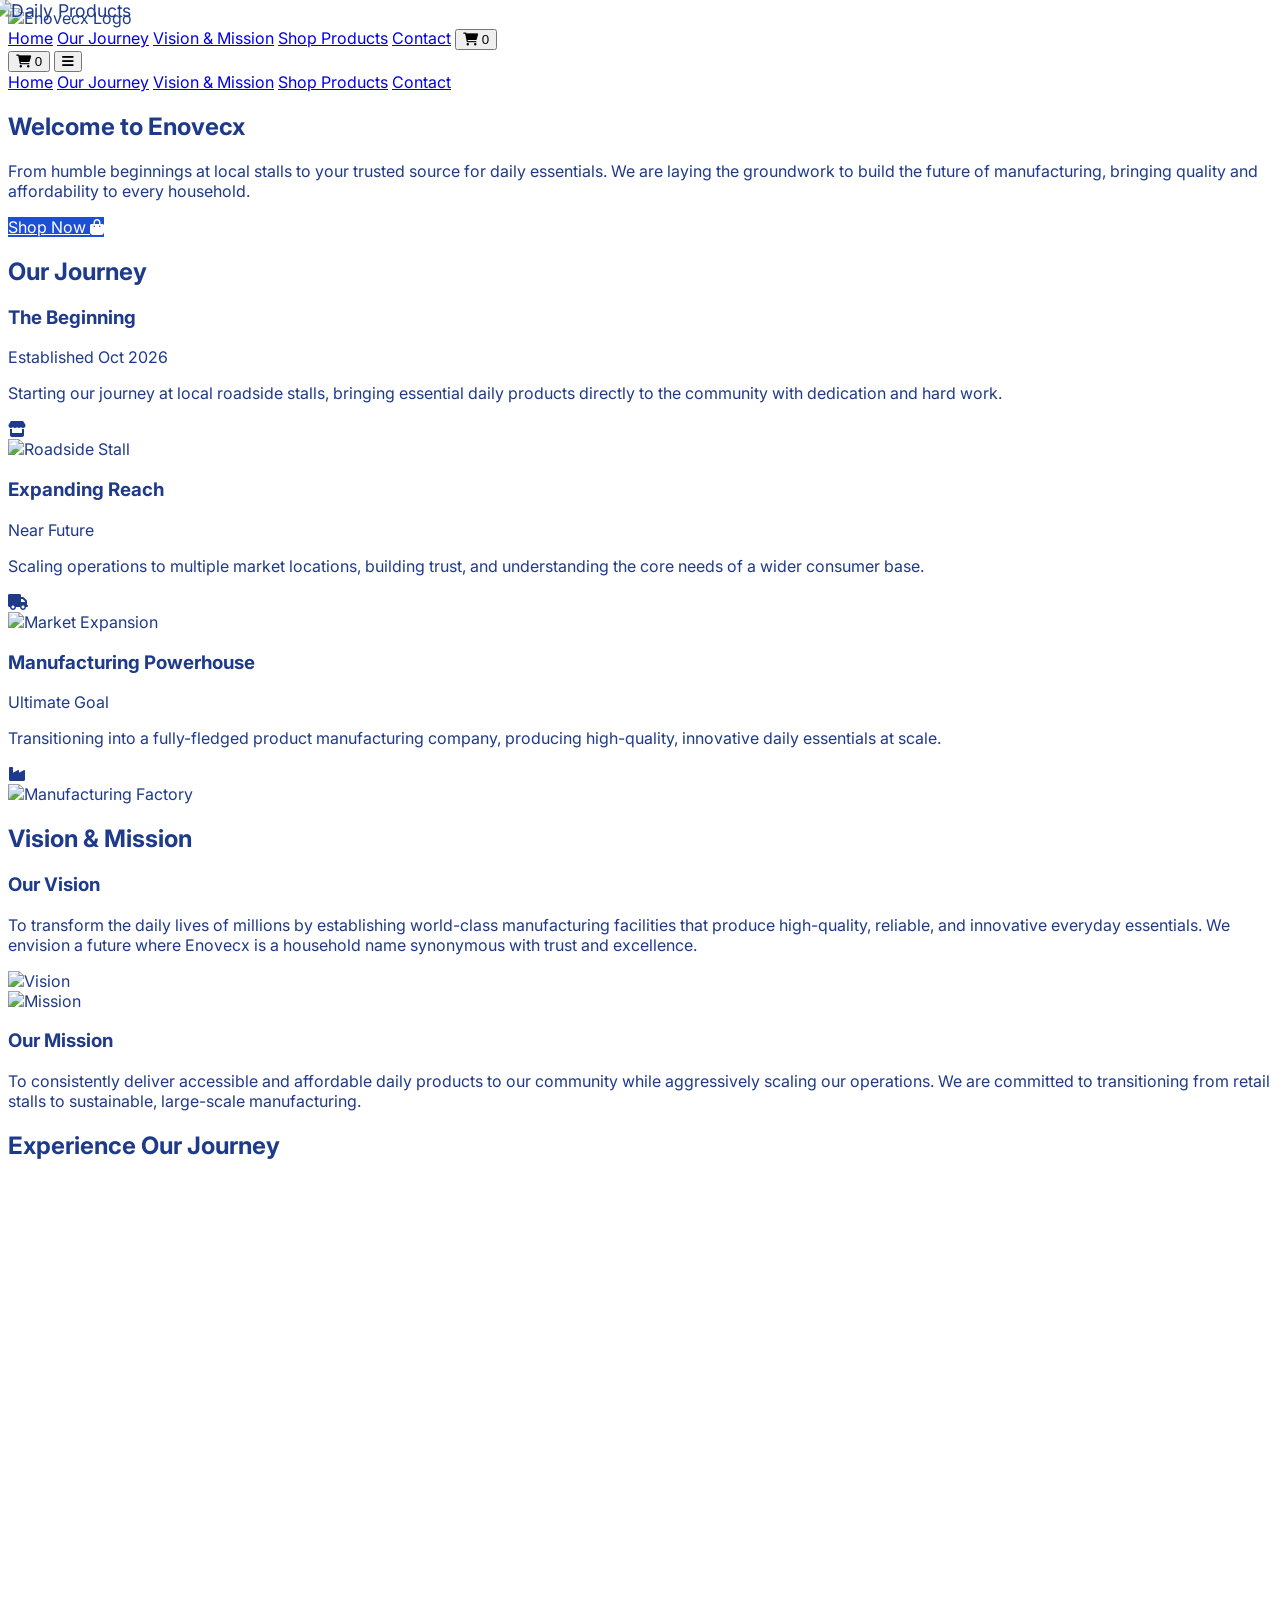
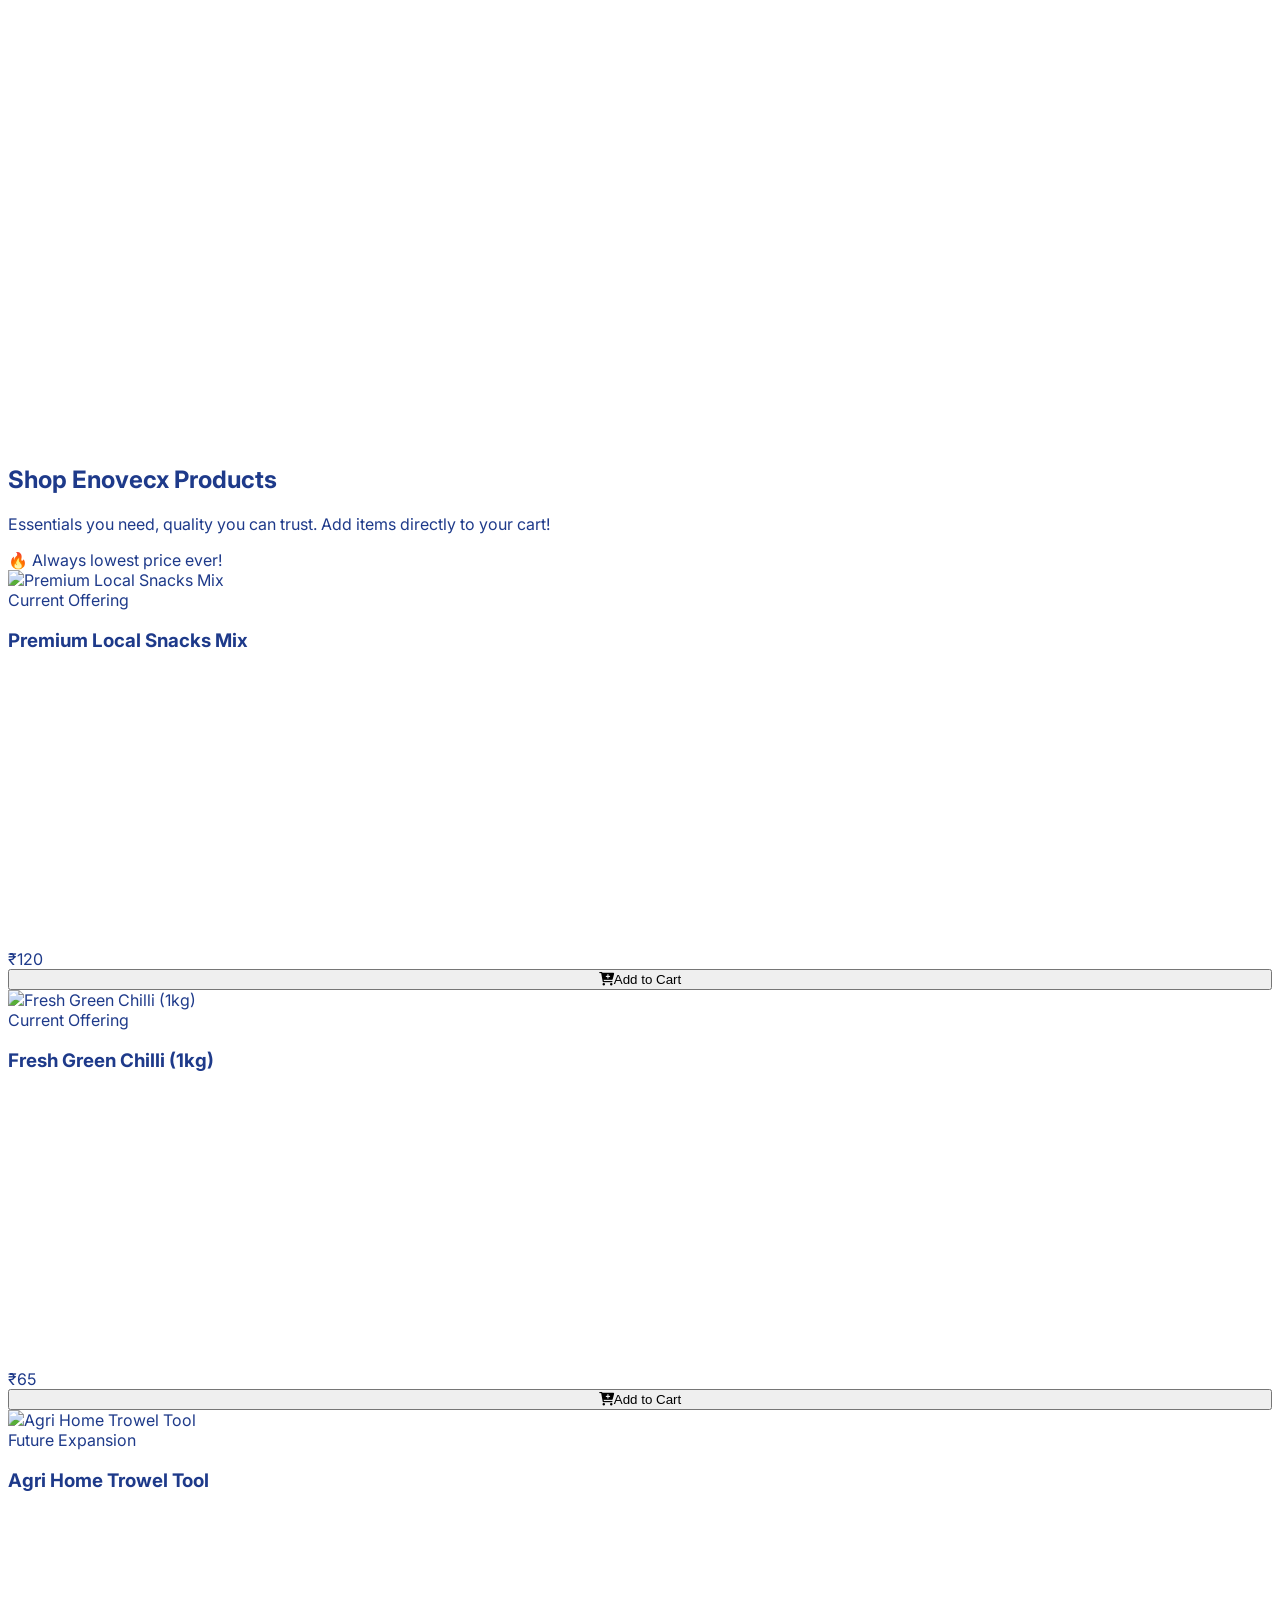
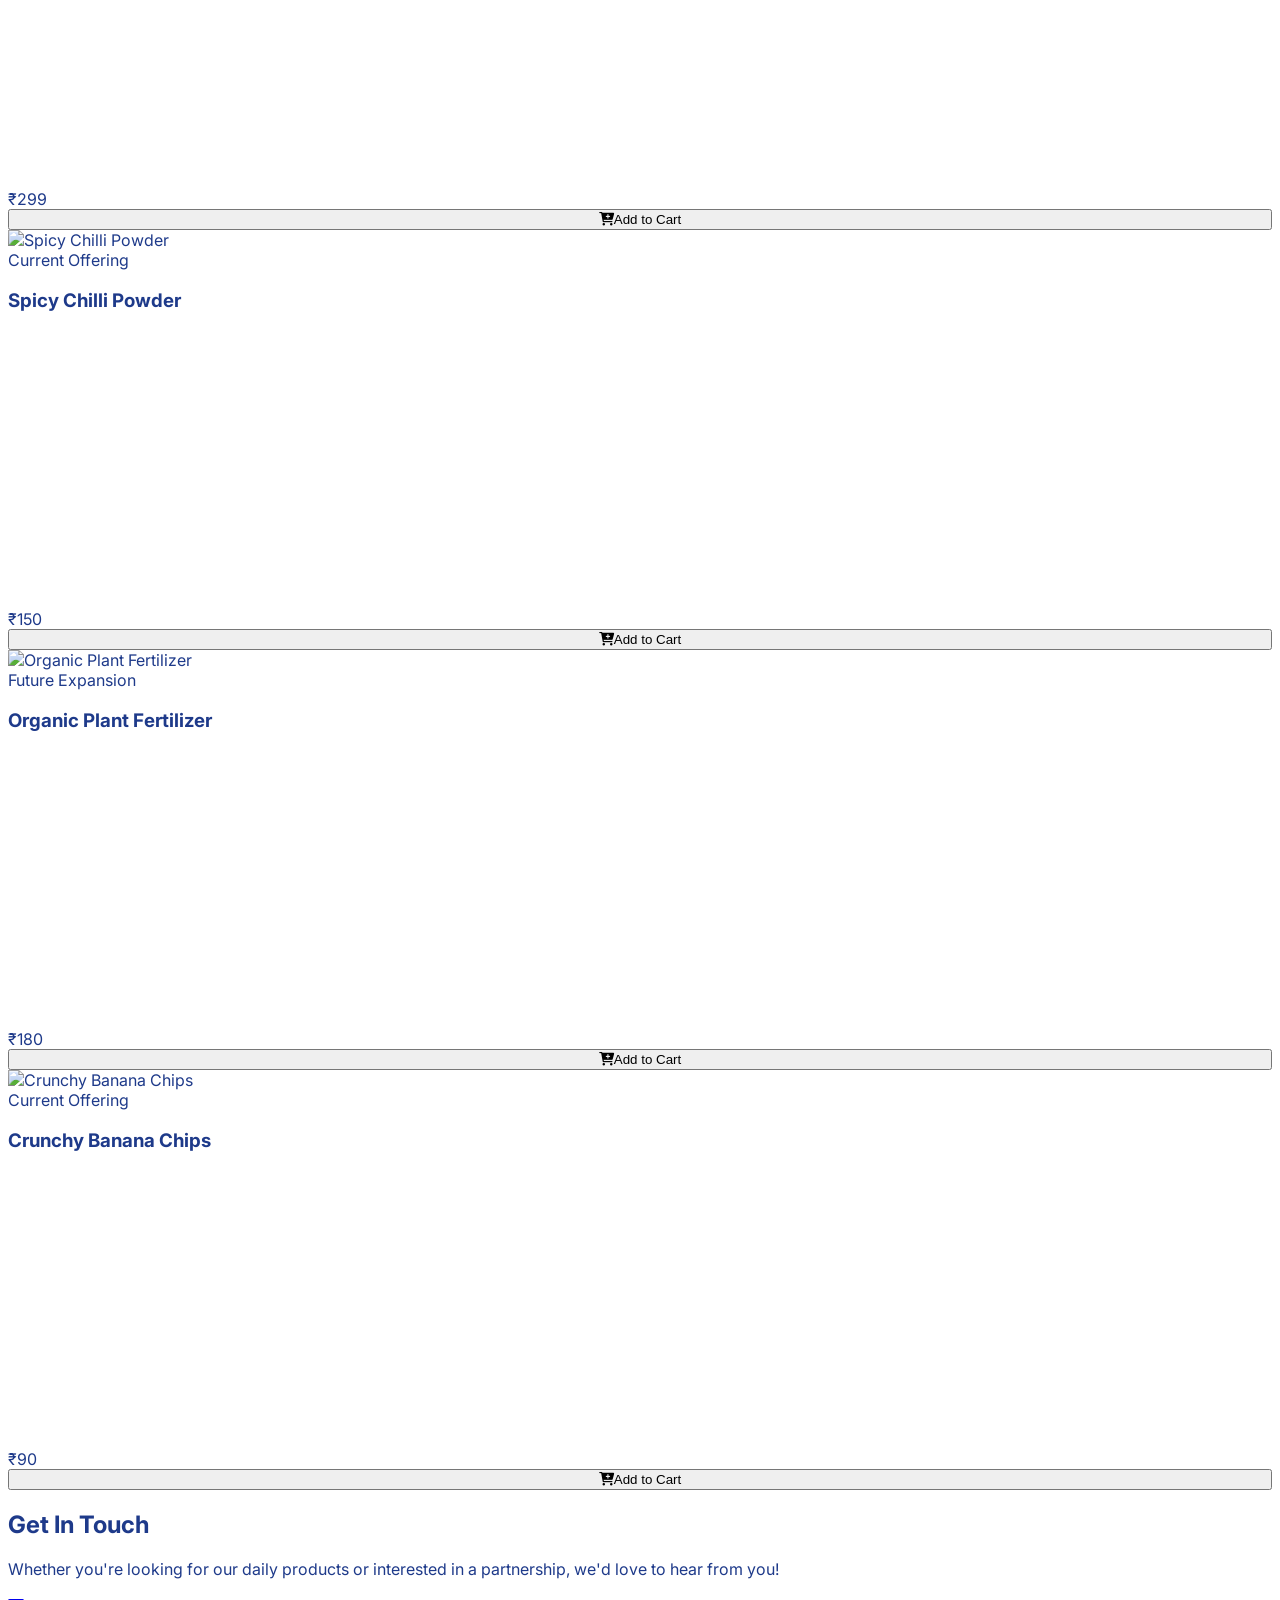
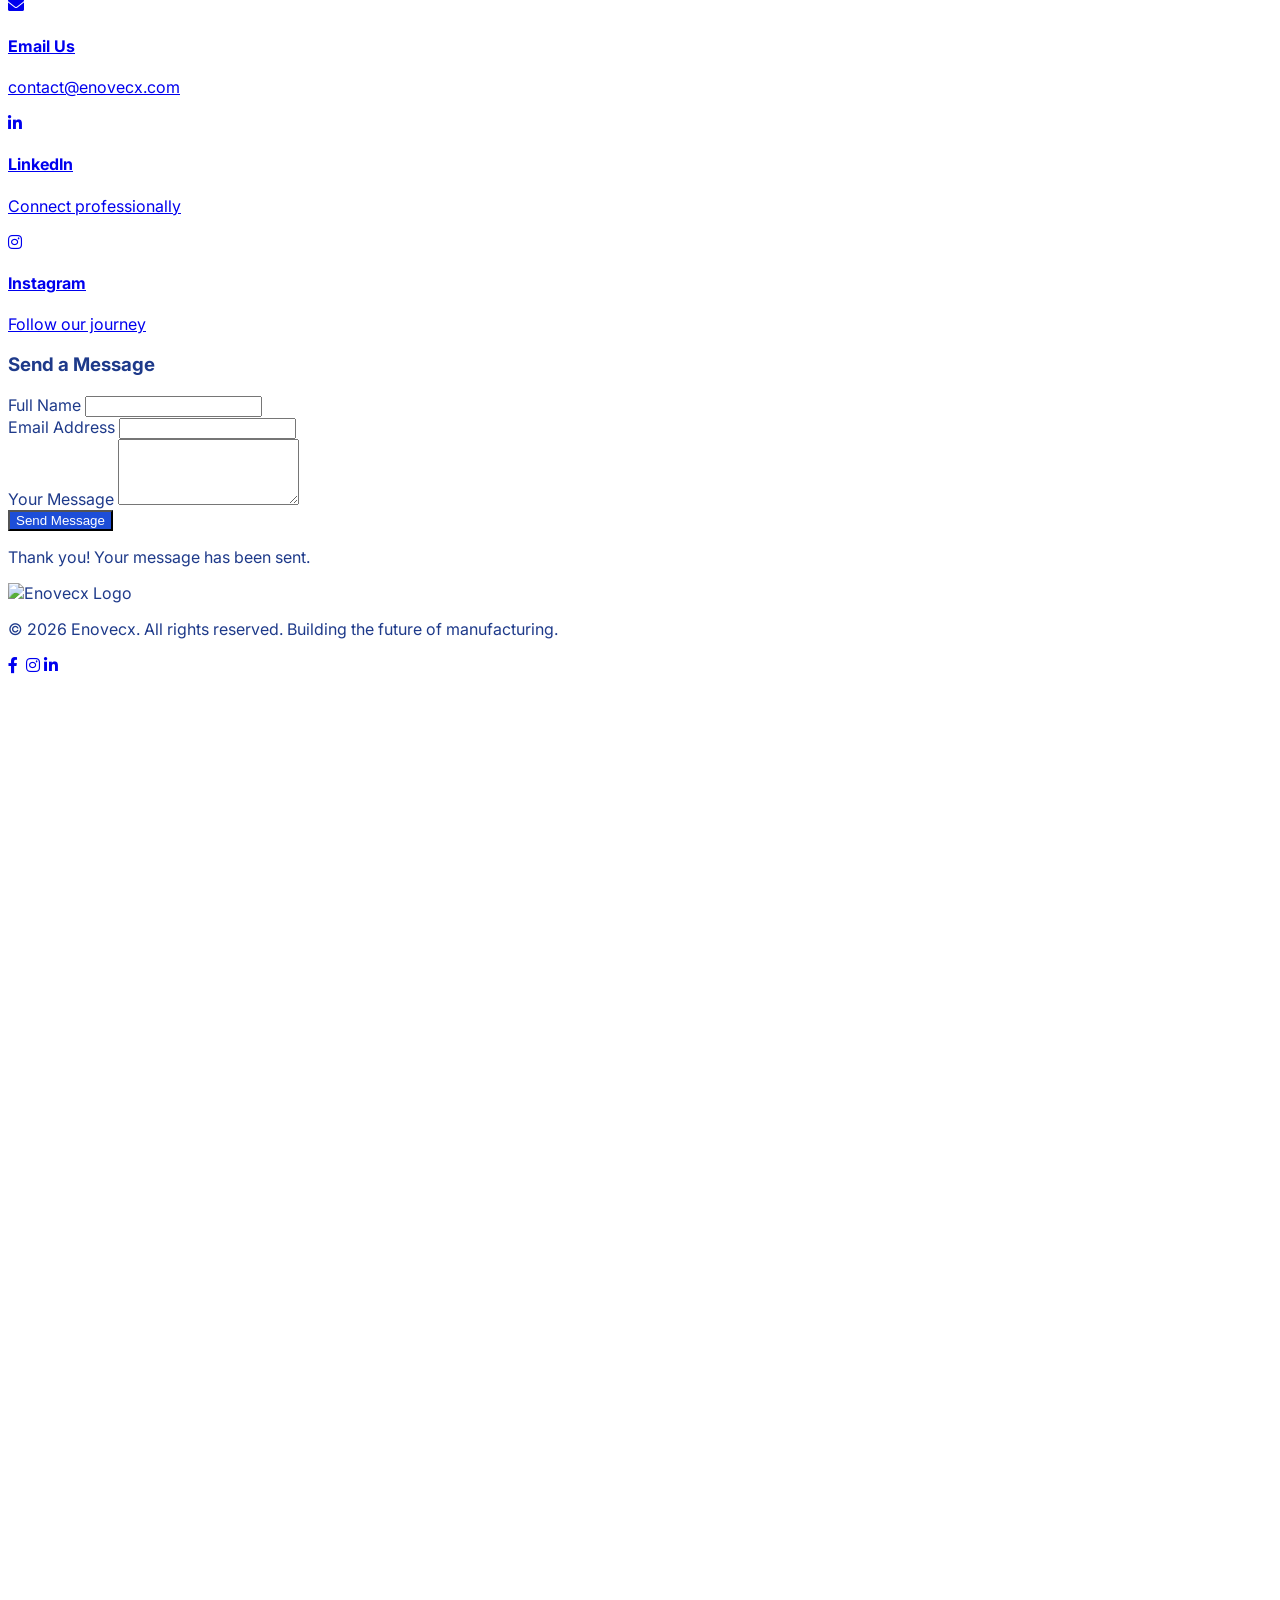
==== index.html @ 9bd5719e "Initialmit" ====
<!DOCTYPE html>
<html lang="en" class="scroll-smooth">
  <head>
    <meta charset="UTF-8" />
    <meta name="viewport" content="width=device-width, initial-scale=1.0" />
    <title>Enovecx - Everyday Essentials & Shop</title>
    <script src="https://cdn.tailwindcss.com"></script>
    <link href="https://cdnjs.cloudflare.com/ajax/libs/font-awesome/6.0.0/css/all.min.css" rel="stylesheet" />
    <link rel="stylesheet" href="styles.css" />
  </head>
  <body class="antialiased flex flex-col min-h-screen">
    <nav class="fixed top-0 left-0 w-full z-40 bg-white/95 backdrop-blur shadow-md transition-all duration-300">
      <div class="max-w-7xl mx-auto px-4 sm:px-6 lg:px-8">
        <div class="flex justify-between items-center h-20">
          <div class="flex-shrink-0 flex items-center gap-2 cursor-pointer">
            <img src="https://placehold.co/200x60/1e3a8a/ffffff?text=Enovecx+Logo" alt="Enovecx Logo" class="h-12 w-auto" />
          </div>

          <div class="hidden md:flex space-x-8 items-center">
            <a href="#home" class="text-blue-800 font-semibold relative after:content-[''] after:absolute after:w-full after:scale-x-0 after:h-0.5 after:bottom-0 after:left-0 after:bg-blue-600 after:origin-bottom-right after:transition-transform after:duration-300 hover:after:scale-x-100 hover:after:origin-bottom-left pb-1">Home</a>
            <a href="#roadmap" class="text-blue-800 font-semibold relative after:content-[''] after:absolute after:w-full after:scale-x-0 after:h-0.5 after:bottom-0 after:left-0 after:bg-blue-600 after:origin-bottom-right after:transition-transform after:duration-300 hover:after:scale-x-100 hover:after:origin-bottom-left pb-1">Our Journey</a>
            <a href="#vision" class="text-blue-800 font-semibold relative after:content-[''] after:absolute after:w-full after:scale-x-0 after:h-0.5 after:bottom-0 after:left-0 after:bg-blue-600 after:origin-bottom-right after:transition-transform after:duration-300 hover:after:scale-x-100 hover:after:origin-bottom-left pb-1">Vision & Mission</a>
            <a href="#products" class="text-blue-800 font-semibold relative after:content-[''] after:absolute after:w-full after:scale-x-0 after:h-0.5 after:bottom-0 after:left-0 after:bg-blue-600 after:origin-bottom-right after:transition-transform after:duration-300 hover:after:scale-x-100 hover:after:origin-bottom-left pb-1">Shop Products</a>
            <a href="#contact" class="text-blue-800 font-semibold relative after:content-[''] after:absolute after:w-full after:scale-x-0 after:h-0.5 after:bottom-0 after:left-0 after:bg-blue-600 after:origin-bottom-right after:transition-transform after:duration-300 hover:after:scale-x-100 hover:after:origin-bottom-left pb-1">Contact</a>

            <button onclick="toggleCart()" class="relative p-2 text-blue-900 hover:text-blue-600 transition ml-4">
              <i class="fas fa-shopping-cart text-2xl"></i>
              <span id="cart-count-desktop" class="absolute top-0 right-0 -mt-1 -mr-1 bg-red-500 text-white text-xs font-bold w-5 h-5 rounded-full flex items-center justify-center">0</span>
            </button>
          </div>

          <div class="md:hidden flex items-center gap-4">
            <button onclick="toggleCart()" class="relative p-2 text-blue-900 hover:text-blue-600 transition">
              <i class="fas fa-shopping-cart text-xl"></i>
              <span id="cart-count-mobile" class="absolute top-0 right-0 -mt-1 -mr-1 bg-red-500 text-white text-xs font-bold w-4 h-4 rounded-full flex items-center justify-center">0</span>
            </button>
            <button id="mobile-menu-btn" class="text-blue-900 focus:outline-none">
              <i class="fas fa-bars text-2xl"></i>
            </button>
          </div>
        </div>
      </div>

      <div id="mobile-menu" class="hidden md:hidden bg-white border-t border-blue-100 shadow-lg">
        <div class="px-2 pt-2 pb-3 space-y-1 sm:px-3 text-center">
          <a href="#home" class="block px-3 py-2 text-blue-900 font-semibold hover:bg-blue-50 rounded">Home</a>
          <a href="#roadmap" class="block px-3 py-2 text-blue-900 font-semibold hover:bg-blue-50 rounded">Our Journey</a>
          <a href="#vision" class="block px-3 py-2 text-blue-900 font-semibold hover:bg-blue-50 rounded">Vision & Mission</a>
          <a href="#products" class="block px-3 py-2 text-blue-900 font-semibold hover:bg-blue-50 rounded">Shop Products</a>
          <a href="#contact" class="block px-3 py-2 text-blue-900 font-semibold hover:bg-blue-50 rounded">Contact</a>
        </div>
      </div>
    </nav>

    <main class="flex-grow pt-20">
      <header id="home" class="relative h-[50vh] sm:h-[60vh] md:h-[75vh] lg:h-[85vh] w-full overflow-hidden bg-blue-900 shadow-inner">
        <div class="carousel-item active">
          <img src="https://images.unsplash.com/photo-1605810230434-7631ac76ec81?auto=format&fit=crop&w=1920&q=80" alt="Daily Products" class="object-cover w-full h-full origin-center" />
        </div>
        <div class="carousel-item">
          <img src="https://images.unsplash.com/photo-1533900298318-6b8da08a523e?auto=format&fit=crop&w=1920&q=80" alt="Local Market" class="object-cover w-full h-full origin-center" />
        </div>
        <div class="carousel-item">
          <img src="https://images.unsplash.com/photo-1581091226825-a6a2a5aee158?auto=format&fit=crop&w=1920&q=80" alt="Manufacturing Future" class="object-cover w-full h-full origin-center" />
        </div>
      </header>

      <section id="welcome" class="py-16 bg-white text-center px-4">
        <div class="max-w-4xl mx-auto">
          <h1 class="text-4xl md:text-5xl font-bold text-blue-900 mb-6 reveal">
            Welcome to <span class="text-blue-600">Enovecx</span>
          </h1>
          <p class="text-lg md:text-xl text-blue-700 mb-8 reveal delay-100 leading-relaxed">
            From humble beginnings at local stalls to your trusted source for daily essentials. We are laying the groundwork to build the future of manufacturing, bringing quality and affordability to every household.
          </p>
          <a href="#products" class="btn-blue px-8 py-3 rounded-full text-lg font-semibold reveal delay-200 inline-flex items-center gap-2">
            Shop Now <i class="fas fa-shopping-bag"></i>
          </a>
        </div>
      </section>

      <section id="roadmap" class="py-24 bg-blue-50 relative overflow-hidden">
        <div class="max-w-5xl mx-auto px-4 sm:px-6 lg:px-8 relative">
          <div class="text-center mb-16 reveal">
            <h2 class="text-3xl md:text-5xl font-bold text-blue-900 mb-4">Our Journey</h2>
            <div class="w-24 h-1 bg-blue-600 mx-auto rounded"></div>
          </div>

          <div class="absolute left-1/2 transform -translate-x-1/2 w-1 h-full bg-blue-200 top-32 hidden md:block"></div>

          <div class="space-y-16">
            <div class="relative flex flex-col md:flex-row items-center justify-between group">
              <div class="md:w-5/12 reveal-left text-center md:text-right mb-6 md:mb-0">
                <h3 class="text-2xl font-bold text-blue-900">The Beginning</h3>
                <span class="inline-block px-3 py-1 bg-blue-100 text-blue-700 rounded-full text-sm font-semibold mb-3 mt-1">Established Oct 2026</span>
                <p class="text-blue-700">Starting our journey at local roadside stalls, bringing essential daily products directly to the community with dedication and hard work.</p>
              </div>
              <div class="w-12 h-12 absolute left-1/2 transform -translate-x-1/2 bg-blue-600 rounded-full border-4 border-white shadow-lg z-10 hidden md:flex items-center justify-center reveal-pop">
                <i class="fas fa-store text-white text-sm"></i>
              </div>
              <div class="md:w-5/12 reveal-right flex justify-center md:justify-start">
                <img src="https://images.unsplash.com/photo-1553413002-9c179c5a1768?auto=format&fit=crop&w=400&q=80" alt="Roadside Stall" class="w-48 h-48 object-cover rounded-full shadow-xl border-4 border-white group-hover:scale-105 transition-transform duration-300" />
              </div>
            </div>

            <div class="relative flex flex-col md:flex-row-reverse items-center justify-between group">
              <div class="md:w-5/12 reveal-right text-center md:text-left mb-6 md:mb-0">
                <h3 class="text-2xl font-bold text-blue-900">Expanding Reach</h3>
                <span class="inline-block px-3 py-1 bg-blue-100 text-blue-700 rounded-full text-sm font-semibold mb-3 mt-1">Near Future</span>
                <p class="text-blue-700">Scaling operations to multiple market locations, building trust, and understanding the core needs of a wider consumer base.</p>
              </div>
              <div class="w-12 h-12 absolute left-1/2 transform -translate-x-1/2 bg-blue-600 rounded-full border-4 border-white shadow-lg z-10 hidden md:flex items-center justify-center reveal-pop delay-100">
                <i class="fas fa-truck text-white text-sm"></i>
              </div>
              <div class="md:w-5/12 reveal-left flex justify-center md:justify-end">
                <img src="https://images.unsplash.com/photo-1584305574647-0cc9f8ceba6c?auto=format&fit=crop&w=400&q=80" alt="Market Expansion" class="w-48 h-48 object-cover rounded-full shadow-xl border-4 border-white group-hover:scale-105 transition-transform duration-300" />
              </div>
            </div>

            <div class="relative flex flex-col md:flex-row items-center justify-between group">
              <div class="md:w-5/12 reveal-left text-center md:text-right mb-6 md:mb-0">
                <h3 class="text-2xl font-bold text-blue-900">Manufacturing Powerhouse</h3>
                <span class="inline-block px-3 py-1 bg-blue-600 text-white rounded-full text-sm font-semibold mb-3 mt-1">Ultimate Goal</span>
                <p class="text-blue-700">Transitioning into a fully-fledged product manufacturing company, producing high-quality, innovative daily essentials at scale.</p>
              </div>
              <div class="w-12 h-12 absolute left-1/2 transform -translate-x-1/2 bg-blue-800 rounded-full border-4 border-white shadow-lg z-10 hidden md:flex items-center justify-center reveal-pop delay-200">
                <i class="fas fa-industry text-white text-sm"></i>
              </div>
              <div class="md:w-5/12 reveal-right flex justify-center md:justify-start">
                <img src="https://images.unsplash.com/photo-1581091226825-a6a2a5aee158?auto=format&fit=crop&w=400&q=80" alt="Manufacturing Factory" class="w-48 h-48 object-cover rounded-full shadow-xl border-4 border-white group-hover:scale-105 transition-transform duration-300" />
              </div>
            </div>
          </div>
        </div>
      </section>

      <section id="vision" class="py-20 bg-white">
        <div class="max-w-7xl mx-auto px-4 sm:px-6 lg:px-8">
          <div class="text-center mb-16 reveal">
            <h2 class="text-3xl md:text-5xl font-bold text-blue-900 mb-4">Vision & Mission</h2>
            <div class="w-24 h-1 bg-blue-600 mx-auto rounded"></div>
          </div>

          <div class="grid grid-cols-1 md:grid-cols-2 gap-12 items-center mb-20">
            <div class="order-2 md:order-1 reveal-left">
              <h3 class="text-2xl md:text-3xl font-bold text-blue-800 mb-4">Our Vision</h3>
              <p class="text-lg text-blue-700 leading-relaxed">
                To transform the daily lives of millions by establishing world-class manufacturing facilities that produce high-quality, reliable, and innovative everyday essentials. We envision a future where Enovecx is a household name synonymous with trust and excellence.
              </p>
            </div>
            <div class="order-1 md:order-2 reveal-right">
              <img src="https://images.unsplash.com/photo-1565439390118-c2112e3427f2?auto=format&fit=crop&w=800&q=80" alt="Vision" class="rounded-2xl shadow-lg border-4 border-blue-50 w-full object-cover h-64" />
            </div>
          </div>

          <div class="grid grid-cols-1 md:grid-cols-2 gap-12 items-center">
            <div class="reveal-left">
              <img src="https://images.unsplash.com/photo-1454165804606-c3d57bc86b40?auto=format&fit=crop&w=800&q=80" alt="Mission" class="rounded-2xl shadow-lg border-4 border-blue-50 w-full object-cover h-64" />
            </div>
            <div class="reveal-right">
              <h3 class="text-2xl md:text-3xl font-bold text-blue-800 mb-4">Our Mission</h3>
              <p class="text-lg text-blue-700 leading-relaxed">
                To consistently deliver accessible and affordable daily products to our community while aggressively scaling our operations. We are committed to transitioning from retail stalls to sustainable, large-scale manufacturing.
              </p>
            </div>
          </div>
        </div>
      </section>

      <section id="video-section" class="py-20 bg-blue-50">
        <div class="max-w-7xl mx-auto px-4 sm:px-6 lg:px-8">
          <div class="text-center mb-12 reveal">
            <h2 class="text-3xl md:text-5xl font-bold text-blue-900 mb-4">Experience Our Journey</h2>
            <div class="w-24 h-1 bg-blue-600 mx-auto rounded"></div>
          </div>

          <div class="relative w-full max-w-5xl mx-auto overflow-hidden rounded-2xl shadow-2xl reveal bg-black" style="padding-top: 56.25%;">
            <video id="promo-video" class="absolute top-0 left-0 w-full h-full object-cover" muted loop playsinline>
              <source src="" type="video/mp4" />
              Your browser does not support the video tag.
            </video>
          </div>
        </div>
      </section>

      <section id="products" class="py-20 bg-blue-900 text-white relative">
        <div class="max-w-7xl mx-auto px-4 sm:px-6 lg:px-8">
          <div class="text-center mb-12 reveal">
            <h2 class="text-3xl md:text-4xl font-bold mb-4">Shop Enovecx Products</h2>
            <p class="text-blue-200 text-lg max-w-2xl mx-auto mb-6">Essentials you need, quality you can trust. Add items directly to your cart!</p>
            <div class="inline-block bg-yellow-400 text-blue-900 font-extrabold text-xl py-3 px-8 rounded-full shadow-lg transform hover:scale-105 transition">
              🔥 Always lowest price ever!
            </div>
          </div>

          <div id="product-grid" class="grid grid-cols-1 sm:grid-cols-2 md:grid-cols-3 gap-8 text-left"></div>
        </div>
      </section>

      <section id="contact" class="py-20 bg-blue-50">
        <div class="max-w-7xl mx-auto px-4 sm:px-6 lg:px-8">
          <div class="bg-white rounded-3xl shadow-xl overflow-hidden reveal">
            <div class="grid grid-cols-1 md:grid-cols-2">
              <div class="bg-blue-700 p-10 md:p-16 text-white flex flex-col justify-center">
                <h2 class="text-3xl font-bold mb-6">Get In Touch</h2>
                <p class="text-blue-100 mb-8 text-lg">Whether you're looking for our daily products or interested in a partnership, we'd love to hear from you!</p>

                <div class="space-y-6">
                  <a href="mailto:contact@enovecx.com" class="flex items-center gap-4 group hover:bg-blue-800 p-3 rounded-xl transition">
                    <div class="w-12 h-12 bg-white text-blue-700 rounded-full flex items-center justify-center group-hover:scale-110 transition-transform shadow-md">
                      <i class="fas fa-envelope text-xl"></i>
                    </div>
                    <div>
                      <h4 class="font-semibold text-lg">Email Us</h4>
                      <p class="text-blue-200 group-hover:text-white transition">contact@enovecx.com</p>
                    </div>
                  </a>
                  <a href="#" class="flex items-center gap-4 group hover:bg-blue-800 p-3 rounded-xl transition">
                    <div class="w-12 h-12 bg-white text-blue-700 rounded-full flex items-center justify-center group-hover:scale-110 transition-transform shadow-md">
                      <i class="fab fa-linkedin-in text-xl"></i>
                    </div>
                    <div>
                      <h4 class="font-semibold text-lg">LinkedIn</h4>
                      <p class="text-blue-200 group-hover:text-white transition">Connect professionally</p>
                    </div>
                  </a>
                  <a href="#" class="flex items-center gap-4 group hover:bg-blue-800 p-3 rounded-xl transition">
                    <div class="w-12 h-12 bg-white text-blue-700 rounded-full flex items-center justify-center group-hover:scale-110 transition-transform shadow-md">
                      <i class="fab fa-instagram text-xl"></i>
                    </div>
                    <div>
                      <h4 class="font-semibold text-lg">Instagram</h4>
                      <p class="text-blue-200 group-hover:text-white transition">Follow our journey</p>
                    </div>
                  </a>
                </div>
              </div>

              <div class="p-10 md:p-16">
                <h3 class="text-2xl font-bold text-blue-900 mb-6">Send a Message</h3>
                <form onsubmit="event.preventDefault(); showSuccessMessage();" class="space-y-6">
                  <div>
                    <label class="block text-sm font-medium text-blue-800 mb-1">Full Name</label>
                    <input type="text" required class="w-full px-4 py-3 rounded-lg border border-blue-200 focus:ring-2 focus:ring-blue-600 outline-none transition bg-blue-50/50" />
                  </div>
                  <div>
                    <label class="block text-sm font-medium text-blue-800 mb-1">Email Address</label>
                    <input type="email" required class="w-full px-4 py-3 rounded-lg border border-blue-200 focus:ring-2 focus:ring-blue-600 outline-none transition bg-blue-50/50" />
                  </div>
                  <div>
                    <label class="block text-sm font-medium text-blue-800 mb-1">Your Message</label>
                    <textarea rows="4" required class="w-full px-4 py-3 rounded-lg border border-blue-200 focus:ring-2 focus:ring-blue-600 outline-none transition bg-blue-50/50"></textarea>
                  </div>
                  <button type="submit" class="w-full btn-blue py-3 rounded-lg font-bold text-lg shadow-md">Send Message</button>
                  <p id="success-msg" class="text-green-600 font-semibold text-center hidden mt-4">Thank you! Your message has been sent.</p>
                </form>
              </div>
            </div>
          </div>
        </div>
      </section>
    </main>

    <footer class="bg-blue-900 text-white py-8 border-t border-blue-800">
      <div class="max-w-7xl mx-auto px-4 sm:px-6 lg:px-8 text-center flex flex-col md:flex-row justify-between items-center">
        <div class="flex items-center gap-2 mb-4 md:mb-0">
          <img src="https://placehold.co/150x40/1e3a8a/ffffff?text=Logo" alt="Enovecx Logo" class="h-8 w-auto grayscale brightness-200" />
        </div>
        <p class="text-blue-300 text-sm">&copy; 2026 Enovecx. All rights reserved. Building the future of manufacturing.</p>
        <div class="flex gap-4 mt-4 md:mt-0 text-xl">
          <a href="#" class="text-blue-300 hover:text-white transition"><i class="fab fa-facebook-f"></i></a>
          <a href="#" class="text-blue-300 hover:text-white transition"><i class="fa-brands fa-x-twitter"></i></a>
          <a href="#" class="text-blue-300 hover:text-white transition"><i class="fab fa-instagram"></i></a>
          <a href="#" class="text-blue-300 hover:text-white transition"><i class="fab fa-linkedin-in"></i></a>
        </div>
      </div>
    </footer>

    <div id="cart-overlay" class="fixed inset-0 bg-black bg-opacity-50 z-50 fade-in" onclick="if(event.target === this) toggleCart()">
      <div class="absolute right-0 top-0 h-full w-full max-w-md bg-white shadow-2xl flex flex-col slide-in-right" id="cart-panel">
        <div class="p-4 border-b flex justify-between items-center bg-blue-50 text-blue-900">
          <h2 class="text-xl font-bold"><i class="fas fa-shopping-cart mr-2"></i> Your Cart</h2>
          <button onclick="toggleCart()" class="text-gray-500 hover:text-red-500 text-2xl focus:outline-none">&times;</button>
        </div>

        <div id="cart-items" class="flex-grow overflow-y-auto p-4 space-y-4"></div>

        <div class="p-4 border-t bg-gray-50 text-gray-900">
          <div class="flex justify-between items-center mb-4">
            <span class="text-lg font-semibold text-gray-700">Subtotal:</span>
            <span id="cart-total" class="text-xl font-bold text-blue-900">₹0</span>
          </div>
          <button onclick="openCheckout()" class="w-full bg-yellow-400 hover:bg-yellow-500 text-blue-900 font-bold py-3 rounded-lg shadow-md transition transform hover:-translate-y-1">
            Proceed to Checkout
          </button>
        </div>
      </div>
    </div>

    <div id="checkout-modal" class="fixed inset-0 bg-black bg-opacity-75 z-50 flex items-center justify-center fade-in text-gray-900">
      <div class="bg-white w-full max-w-2xl rounded-2xl shadow-2xl overflow-hidden m-4 max-h-[90vh] overflow-y-auto relative">
        <button onclick="closeCheckout()" class="absolute top-4 right-4 text-gray-500 hover:text-red-500 text-2xl z-10">&times;</button>

        <div class="grid grid-cols-1 md:grid-cols-2">
          <div class="p-6 md:p-8 bg-gray-50 border-r">
            <h3 class="text-xl font-bold text-blue-900 mb-6">Delivery Details</h3>
            <form id="checkout-form" onsubmit="event.preventDefault(); submitOrder();" class="space-y-4">
              <div>
                <label class="block text-sm text-gray-700 mb-1">Full Name</label>
                <input id="customer-name" type="text" required class="w-full px-3 py-2 border rounded-lg focus:outline-none focus:ring-2 focus:ring-blue-500" />
              </div>
              <div>
                <label class="block text-sm text-gray-700 mb-1">Email Address</label>
                <input id="customer-email" type="email" required class="w-full px-3 py-2 border rounded-lg focus:outline-none focus:ring-2 focus:ring-blue-500" />
              </div>
              <div>
                <label class="block text-sm text-gray-700 mb-1">Phone Number</label>
                <input id="customer-phone" type="tel" inputmode="numeric" pattern="[0-9+()\-\s]+" required class="w-full px-3 py-2 border rounded-lg focus:outline-none focus:ring-2 focus:ring-blue-500" />
              </div>
              <div>
                <label class="block text-sm text-gray-700 mb-1">Full Address</label>
                <textarea id="customer-address" required rows="3" class="w-full px-3 py-2 border rounded-lg focus:outline-none focus:ring-2 focus:ring-blue-500"></textarea>
              </div>
            </form>
          </div>

          <div class="p-6 md:p-8 flex flex-col items-center justify-center text-center bg-white">
            <h3 class="text-xl font-bold text-blue-900 mb-2">Scan & Pay</h3>
            <p class="text-sm text-gray-500 mb-6">Amount to pay: <span id="checkout-total" class="font-bold text-lg text-green-600">₹0</span></p>

            <div class="bg-white p-2 rounded-xl shadow-md border-2 border-dashed border-blue-200 mb-4">
              <img src="https://placehold.co/200x200/1e3a8a/ffffff?text=Enovecx+UPI\nScan+Me" alt="QR Code" class="w-48 h-48" />
            </div>
            <p class="text-xs text-gray-400 mb-6">Supports GPay, PhonePe, Paytm</p>

            <button onclick="document.getElementById('checkout-form').requestSubmit()" class="w-full bg-blue-600 hover:bg-blue-700 text-white font-bold py-3 rounded-lg shadow-md transition">
              I Have Paid - Submit Order
            </button>
          </div>
        </div>
      </div>
    </div>

    <div id="success-modal" class="fixed inset-0 bg-black bg-opacity-75 z-[60] flex items-center justify-center fade-in text-gray-900">
      <div class="bg-white p-8 rounded-2xl shadow-2xl text-center max-w-sm m-4 transform scale-95 transition-transform duration-300" id="success-content">
        <div class="w-20 h-20 bg-green-100 rounded-full flex items-center justify-center mx-auto mb-4">
          <i class="fas fa-check text-4xl text-green-500"></i>
        </div>
        <h2 class="text-2xl font-bold text-gray-900 mb-2">Order Confirmed!</h2>
        <p class="text-gray-600 mb-6">Your order has been successfully placed. We will process it shortly.</p>
        <button onclick="closeSuccess()" class="bg-blue-600 text-white px-6 py-2 rounded-lg font-semibold hover:bg-blue-700 transition">
          Continue Shopping
        </button>
      </div>
    </div>

    <div id="invoice-modal" class="fixed inset-0 bg-black bg-opacity-80 z-[70] flex items-center justify-center fade-in text-gray-900 hidden">
      <div class="bg-white w-full max-w-md rounded-2xl shadow-2xl overflow-hidden m-4 max-h-[90vh] overflow-y-auto">
        <div class="flex justify-between items-center bg-blue-800 text-white px-5 py-4 sticky top-0 z-10">
          <h3 class="text-xl font-bold">Invoice Preview</h3>
          <button onclick="closeInvoiceModal()" class="text-2xl hover:text-gray-200">&times;</button>
        </div>
        <div class="p-4">
          <canvas id="invoice-canvas" width="420" height="520" class="w-full rounded-lg border border-gray-200 bg-white" style="max-height: 340px; object-fit: contain; display: block;"></canvas>
        </div>
        <div class="p-4 border-t bg-gray-50 flex gap-3">
          <button onclick="downloadInvoiceImage()" class="flex-1 bg-gray-800 text-white py-3 rounded-lg font-semibold hover:bg-gray-900 transition">
            Save Invoice
          </button>
          <button onclick="sendInvoiceToWhatsApp()" class="flex-1 bg-green-500 text-white py-3 rounded-lg font-semibold hover:bg-green-600 transition">
            Share Invoice
          </button>
        </div>
      </div>
    </div>

    <script src="script.js"></script>
  </body>
</html>
---- styles.css ----
@import url('https://fonts.googleapis.com/css2?family=Inter:wght@300;400;600;700&display=swap');

body {
  font-family: 'Inter', sans-serif;
  background-color: #ffffff;
  color: #1e3a8a;
  overflow-x: hidden;
}

.product-card {
  min-height: 420px;
  display: flex;
  flex-direction: column;
}

.product-body {
  display: flex;
  flex-direction: column;
  flex: 1;
}

.product-title {
  min-height: 76px;
  line-height: 1.3;
}

.product-footer {
  margin-top: auto;
  display: flex;
  flex-direction: column;
}

.add-to-cart-btn {
  display: flex !important;
  align-items: center;
  justify-content: center;
  width: 100%;
  visibility: visible !important;
  opacity: 1 !important;
}

.carousel-item {
  opacity: 0;
  transition: opacity 1s ease-in-out;
  position: absolute;
  top: 0;
  left: 0;
  width: 100%;
  height: 100%;
  z-index: 0;
}

.carousel-item.active {
  opacity: 1;
  z-index: 10;
}

@keyframes subtleZoom {
  0% { transform: scale(1); }
  100% { transform: scale(1.1); }
}

.carousel-item.active img {
  animation: subtleZoom 6s ease-in-out forwards;
}

.reveal {
  opacity: 0;
  transform: translateY(50px);
  transition: all 0.8s ease-out;
}

.reveal.active {
  opacity: 1;
  transform: translateY(0);
}

.reveal-left {
  opacity: 0;
  transform: translateX(-50px);
  transition: all 0.8s ease-out;
}

.reveal-left.active {
  opacity: 1;
  transform: translateX(0);
}

.reveal-right {
  opacity: 0;
  transform: translateX(50px);
  transition: all 0.8s ease-out;
}

.reveal-right.active {
  opacity: 1;
  transform: translateX(0);
}

.reveal-pop {
  opacity: 0;
  transform: scale(0.8);
  transition: all 0.6s cubic-bezier(0.175, 0.885, 0.32, 1.275);
}

.reveal-pop.active {
  opacity: 1;
  transform: scale(1);
}

.btn-blue {
  background-color: #1d4ed8;
  color: white;
  transition: all 0.3s;
}

.btn-blue:hover {
  background-color: #1e3a8a;
  transform: translateY(-2px);
  box-shadow: 0 4px 6px rgba(0, 0, 0, 0.1);
}

.slide-in-right {
  transform: translateX(100%);
  transition: transform 0.3s ease-in-out;
}

.slide-in-right.open {
  transform: translateX(0);
}

.fade-in {
  opacity: 0;
  pointer-events: none;
  transition: opacity 0.3s ease-in-out;
}

.fade-in.open {
  opacity: 1;
  pointer-events: auto;
}
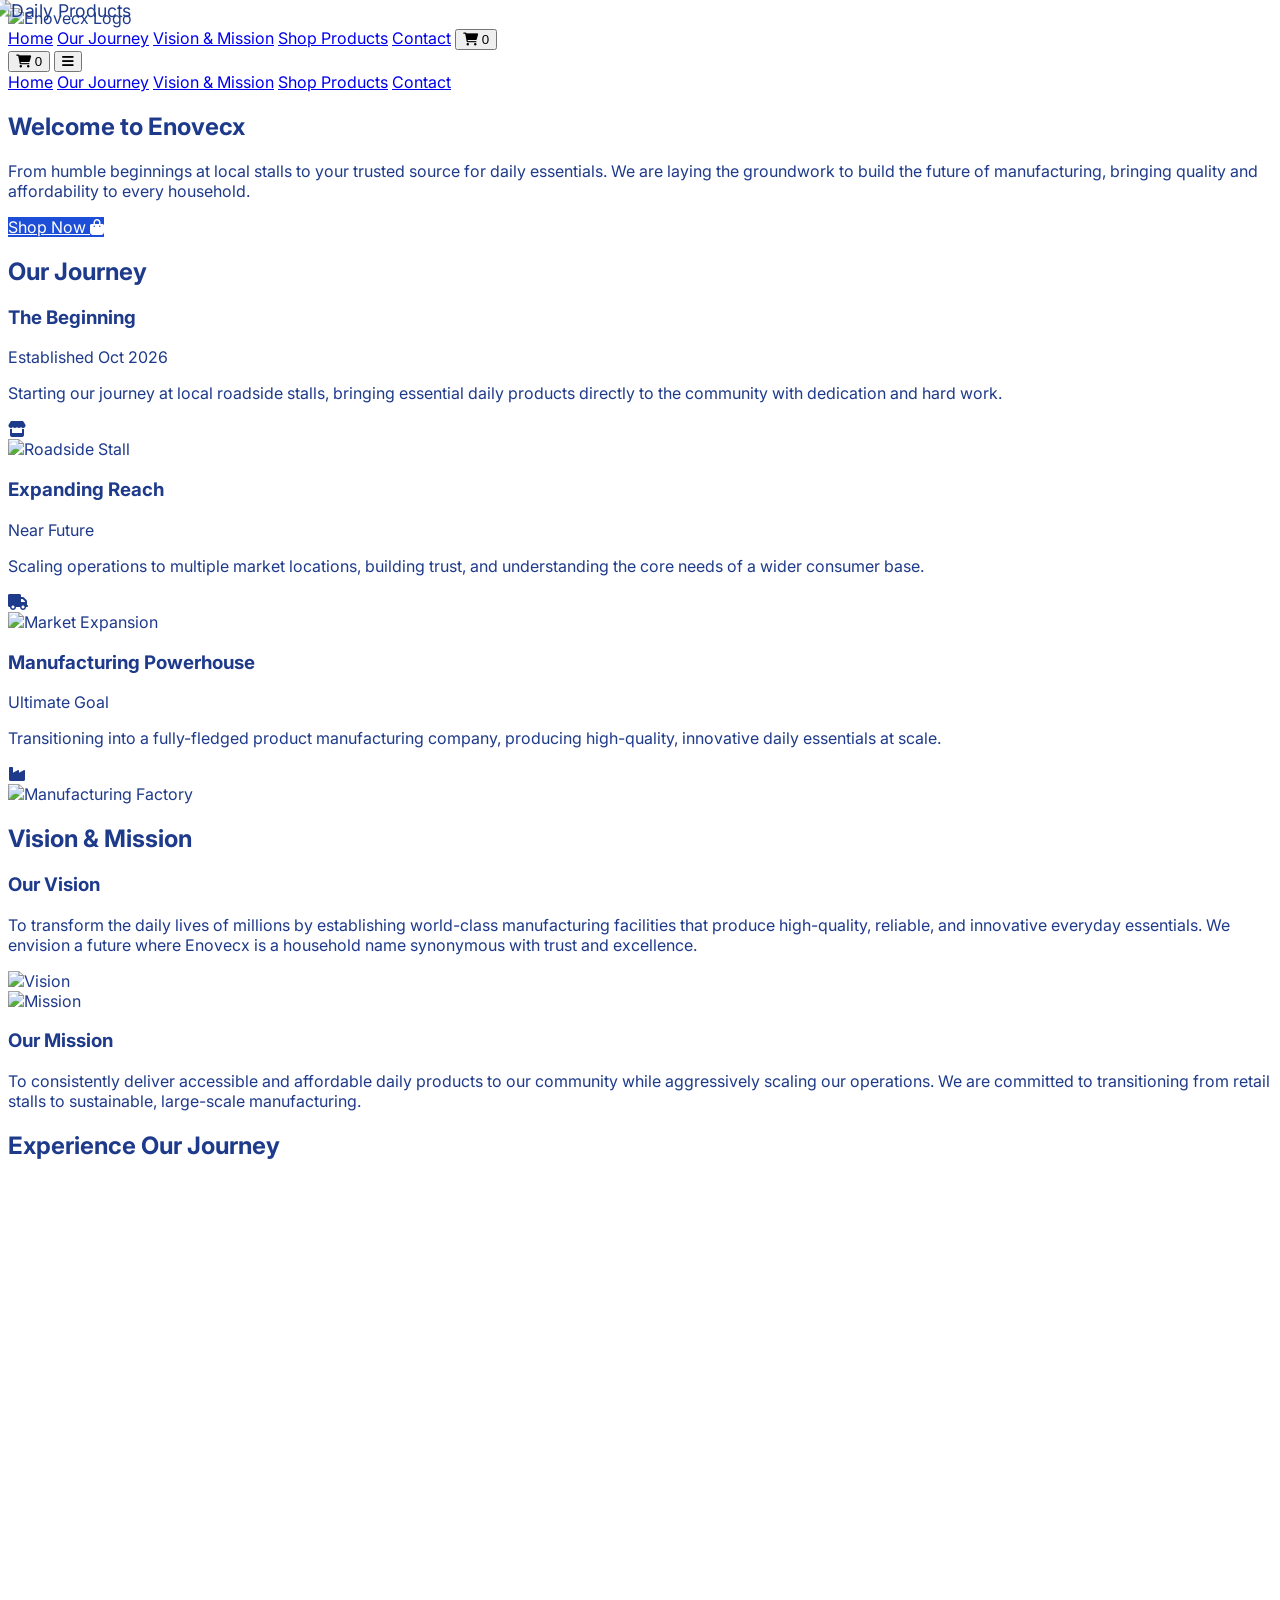
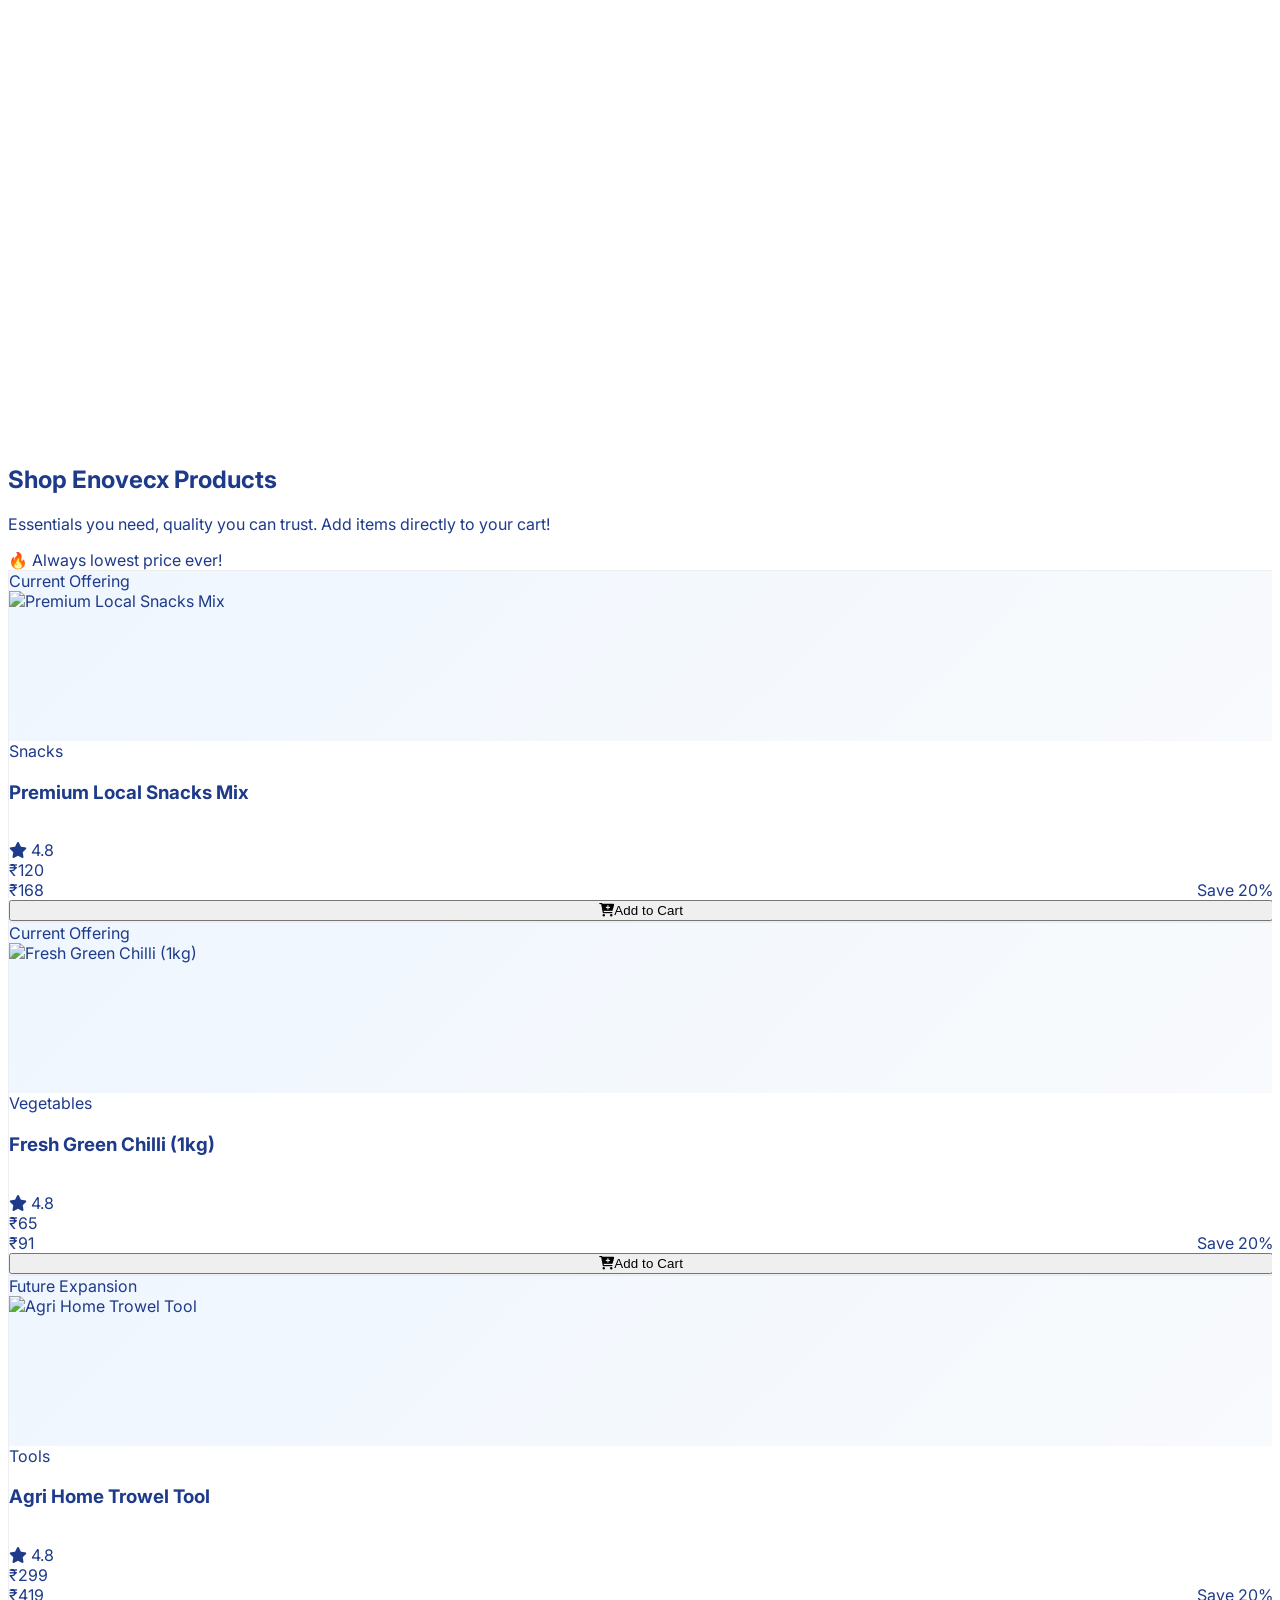
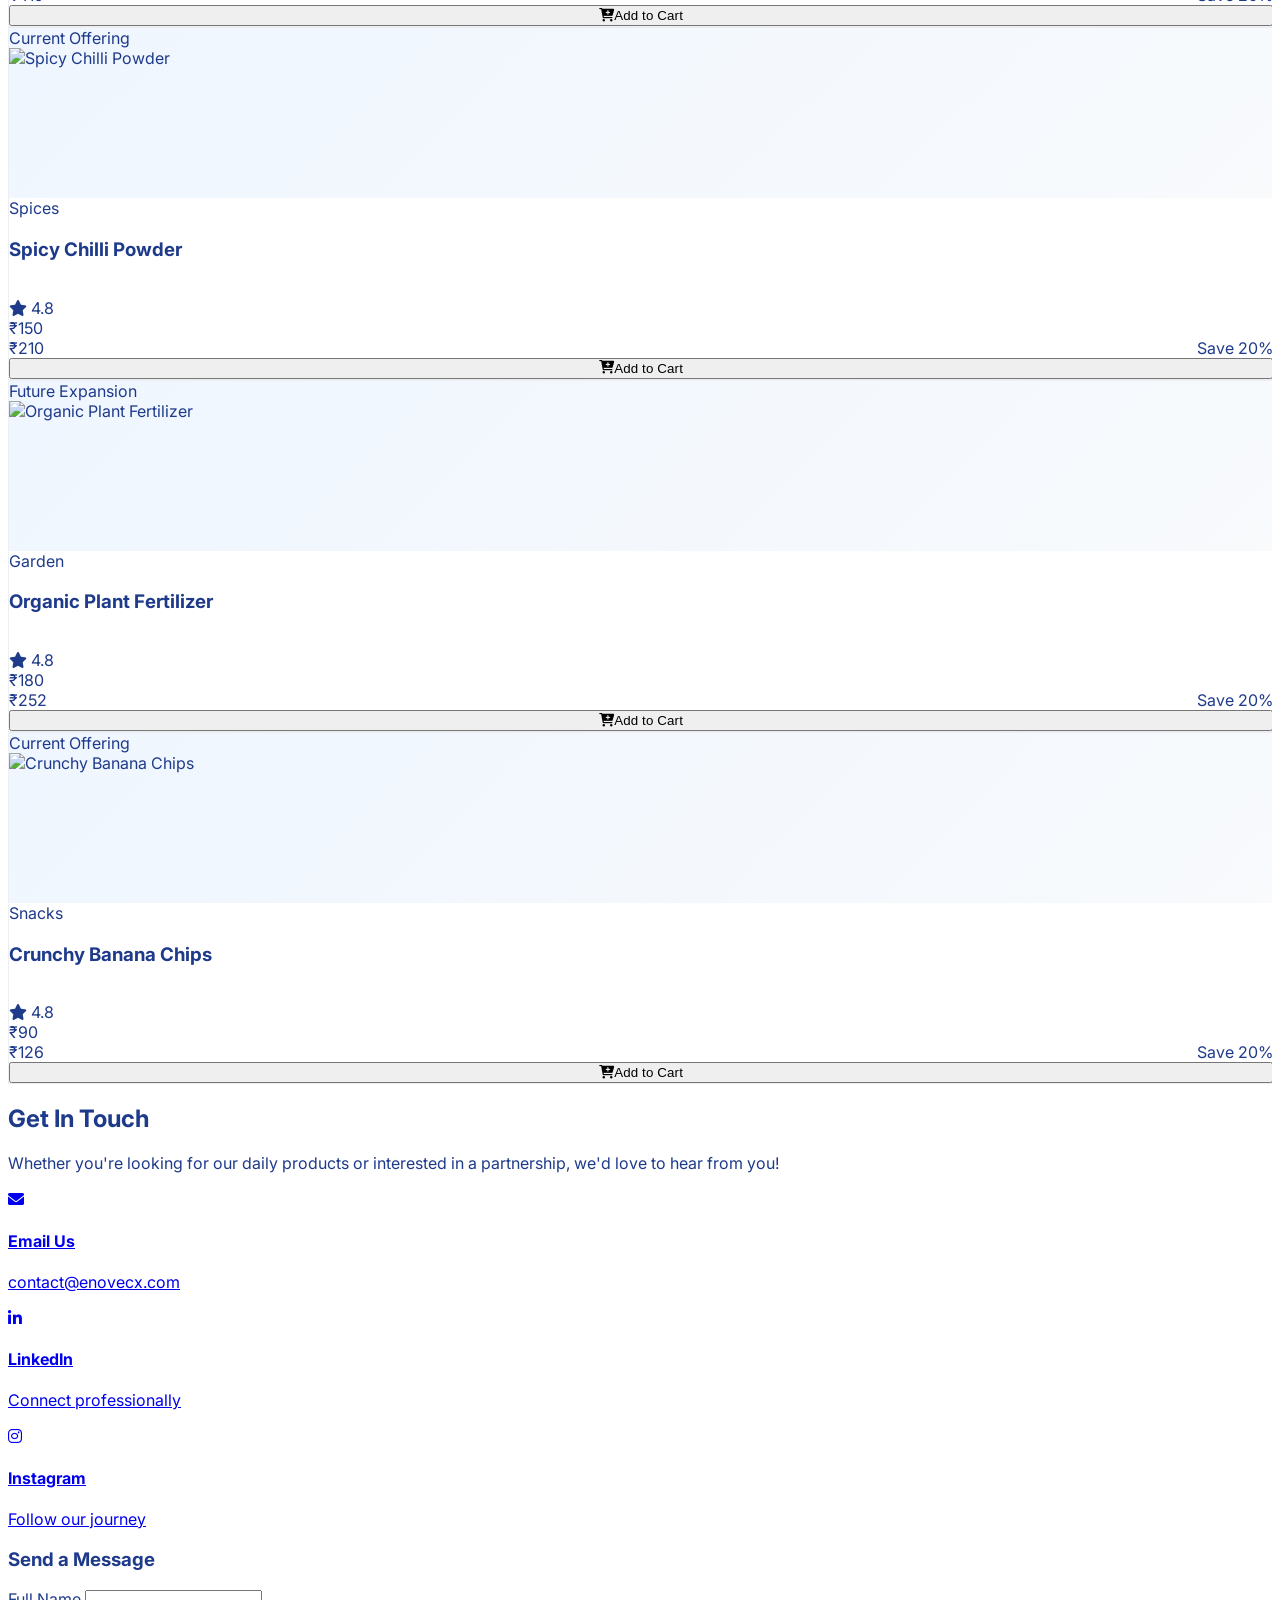
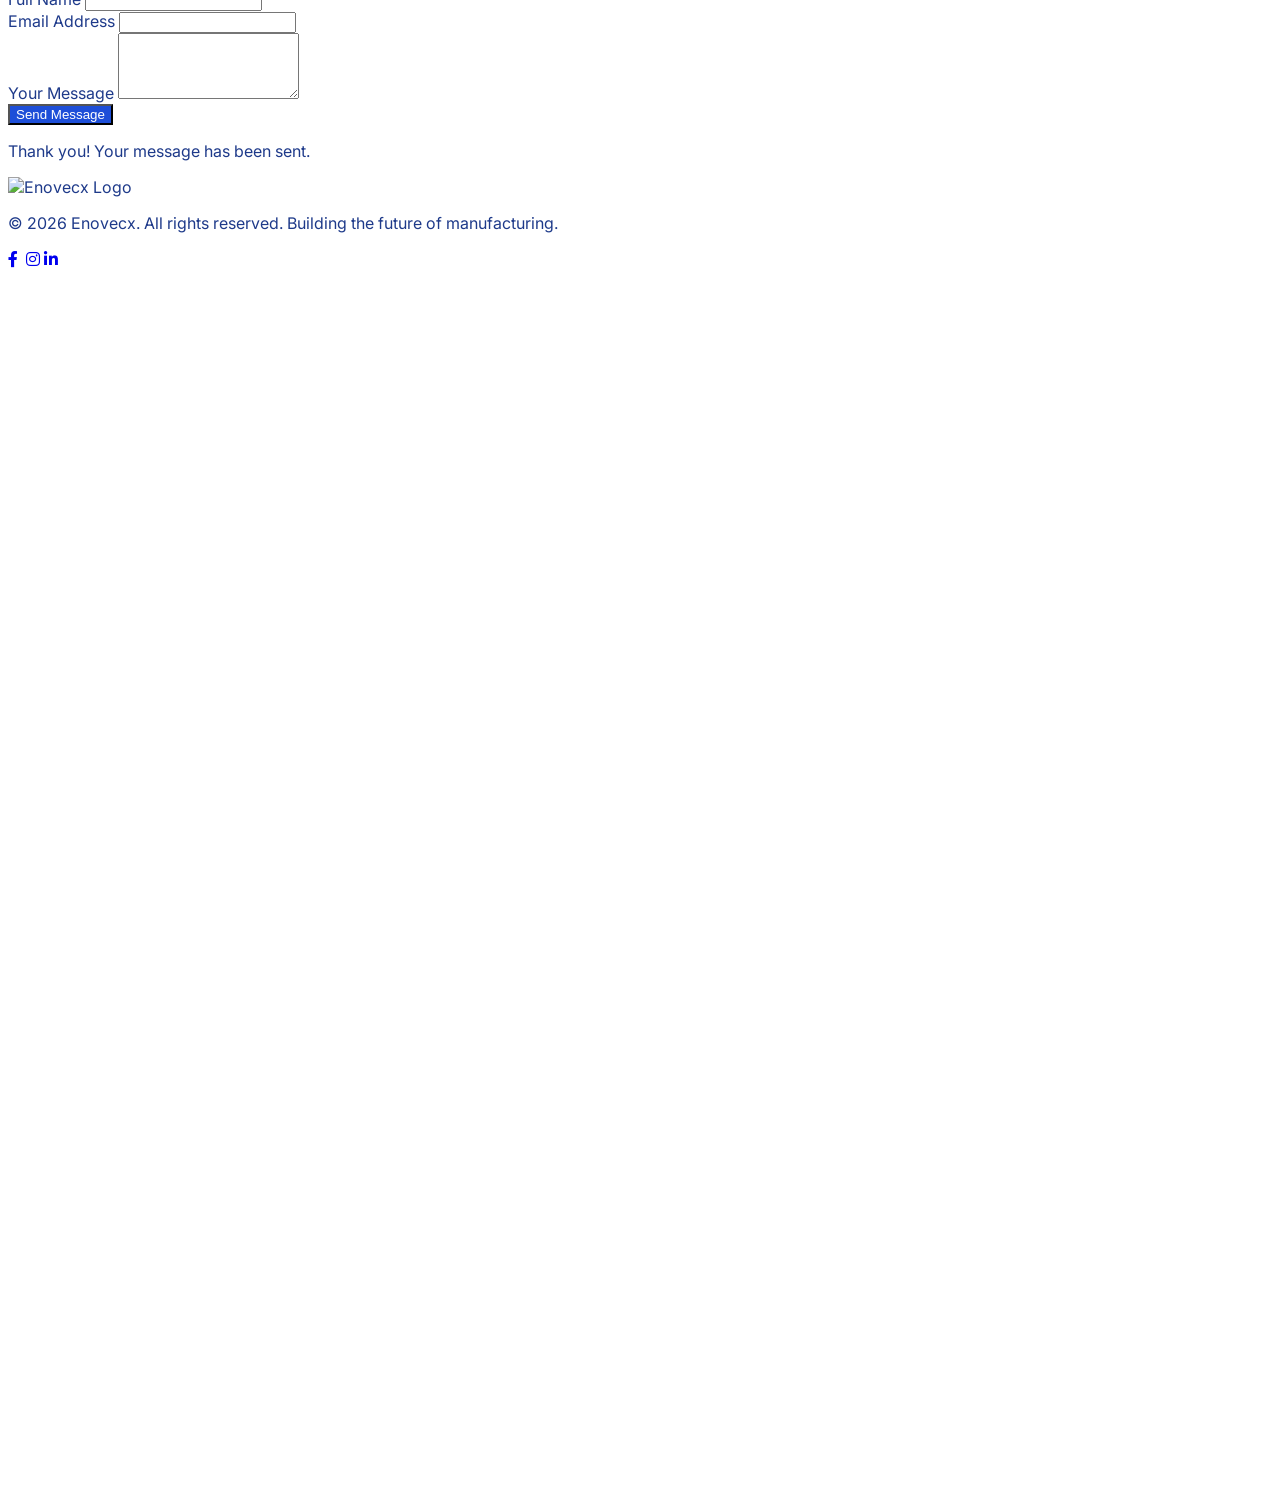
==== commit 7c267826: "added payment" ====
--- a/index.html
+++ b/index.html
@@ -193,7 +193,7 @@
             </div>
           </div>
 
-          <div id="product-grid" class="grid grid-cols-1 sm:grid-cols-2 md:grid-cols-3 gap-8 text-left"></div>
+          <div id="product-grid" class="grid grid-cols-2 md:grid-cols-3 xl:grid-cols-4 gap-4 sm:gap-6 lg:gap-8 text-left"></div>
         </div>
       </section>
 
@@ -278,19 +278,22 @@
 
     <div id="cart-overlay" class="fixed inset-0 bg-black bg-opacity-50 z-50 fade-in" onclick="if(event.target === this) toggleCart()">
       <div class="absolute right-0 top-0 h-full w-full max-w-md bg-white shadow-2xl flex flex-col slide-in-right" id="cart-panel">
-        <div class="p-4 border-b flex justify-between items-center bg-blue-50 text-blue-900">
-          <h2 class="text-xl font-bold"><i class="fas fa-shopping-cart mr-2"></i> Your Cart</h2>
+        <div class="p-4 border-b flex justify-between items-center bg-gradient-to-r from-blue-50 to-indigo-50 text-blue-900">
+          <div>
+            <p class="text-xs uppercase tracking-[0.2em] text-blue-600 font-semibold">Your Basket</p>
+            <h2 class="text-xl font-bold mt-1"><i class="fas fa-shopping-cart mr-2"></i> Cart</h2>
+          </div>
           <button onclick="toggleCart()" class="text-gray-500 hover:text-red-500 text-2xl focus:outline-none">&times;</button>
         </div>
 
         <div id="cart-items" class="flex-grow overflow-y-auto p-4 space-y-4"></div>
 
-        <div class="p-4 border-t bg-gray-50 text-gray-900">
-          <div class="flex justify-between items-center mb-4">
-            <span class="text-lg font-semibold text-gray-700">Subtotal:</span>
-            <span id="cart-total" class="text-xl font-bold text-blue-900">₹0</span>
-          </div>
-          <button onclick="openCheckout()" class="w-full bg-yellow-400 hover:bg-yellow-500 text-blue-900 font-bold py-3 rounded-lg shadow-md transition transform hover:-translate-y-1">
+        <div class="sticky bottom-0 p-4 border-t bg-white text-gray-900 shadow-[0_-10px_20px_rgba(15,23,42,0.06)]">
+          <div class="flex justify-between items-center mb-3">
+            <span class="text-sm font-medium text-gray-500">Subtotal</span>
+            <span id="cart-total" class="text-2xl font-extrabold text-blue-900">₹0</span>
+          </div>
+          <button onclick="openCheckout()" class="w-full bg-yellow-400 hover:bg-yellow-500 text-blue-900 font-bold py-3.5 rounded-xl shadow-md transition transform hover:-translate-y-0.5">
             Proceed to Checkout
           </button>
         </div>
--- a/styles.css
+++ b/styles.css
@@ -1,16 +1,38 @@
 @import url('https://fonts.googleapis.com/css2?family=Inter:wght@300;400;600;700&display=swap');
+
+html, body {
+  overflow-x: hidden;
+}
 
 body {
   font-family: 'Inter', sans-serif;
   background-color: #ffffff;
   color: #1e3a8a;
-  overflow-x: hidden;
+}
+
+#product-grid {
+  width: 100%;
 }
 
 .product-card {
-  min-height: 420px;
+  min-height: 320px;
   display: flex;
   flex-direction: column;
+  width: 100%;
+  border: 1px solid rgba(148, 163, 184, 0.18);
+}
+
+.product-image-wrap {
+  position: relative;
+  height: 170px;
+  background: linear-gradient(135deg, #eff6ff 0%, #f8fafc 100%);
+}
+
+.product-image {
+  width: 100%;
+  height: 100%;
+  object-fit: cover;
+  display: block;
 }
 
 .product-body {
@@ -20,14 +42,20 @@
 }
 
 .product-title {
-  min-height: 76px;
-  line-height: 1.3;
+  min-height: 42px;
+  line-height: 1.35;
 }
 
 .product-footer {
   margin-top: auto;
   display: flex;
   flex-direction: column;
+}
+
+.product-price-row {
+  display: flex;
+  align-items: flex-end;
+  justify-content: space-between;
 }
 
 .add-to-cart-btn {
@@ -37,6 +65,17 @@
   width: 100%;
   visibility: visible !important;
   opacity: 1 !important;
+  letter-spacing: 0.01em;
+}
+
+@media (max-width: 640px) {
+  .product-image-wrap {
+    height: 150px;
+  }
+
+  .product-card {
+    min-height: 280px;
+  }
 }
 
 .carousel-item {
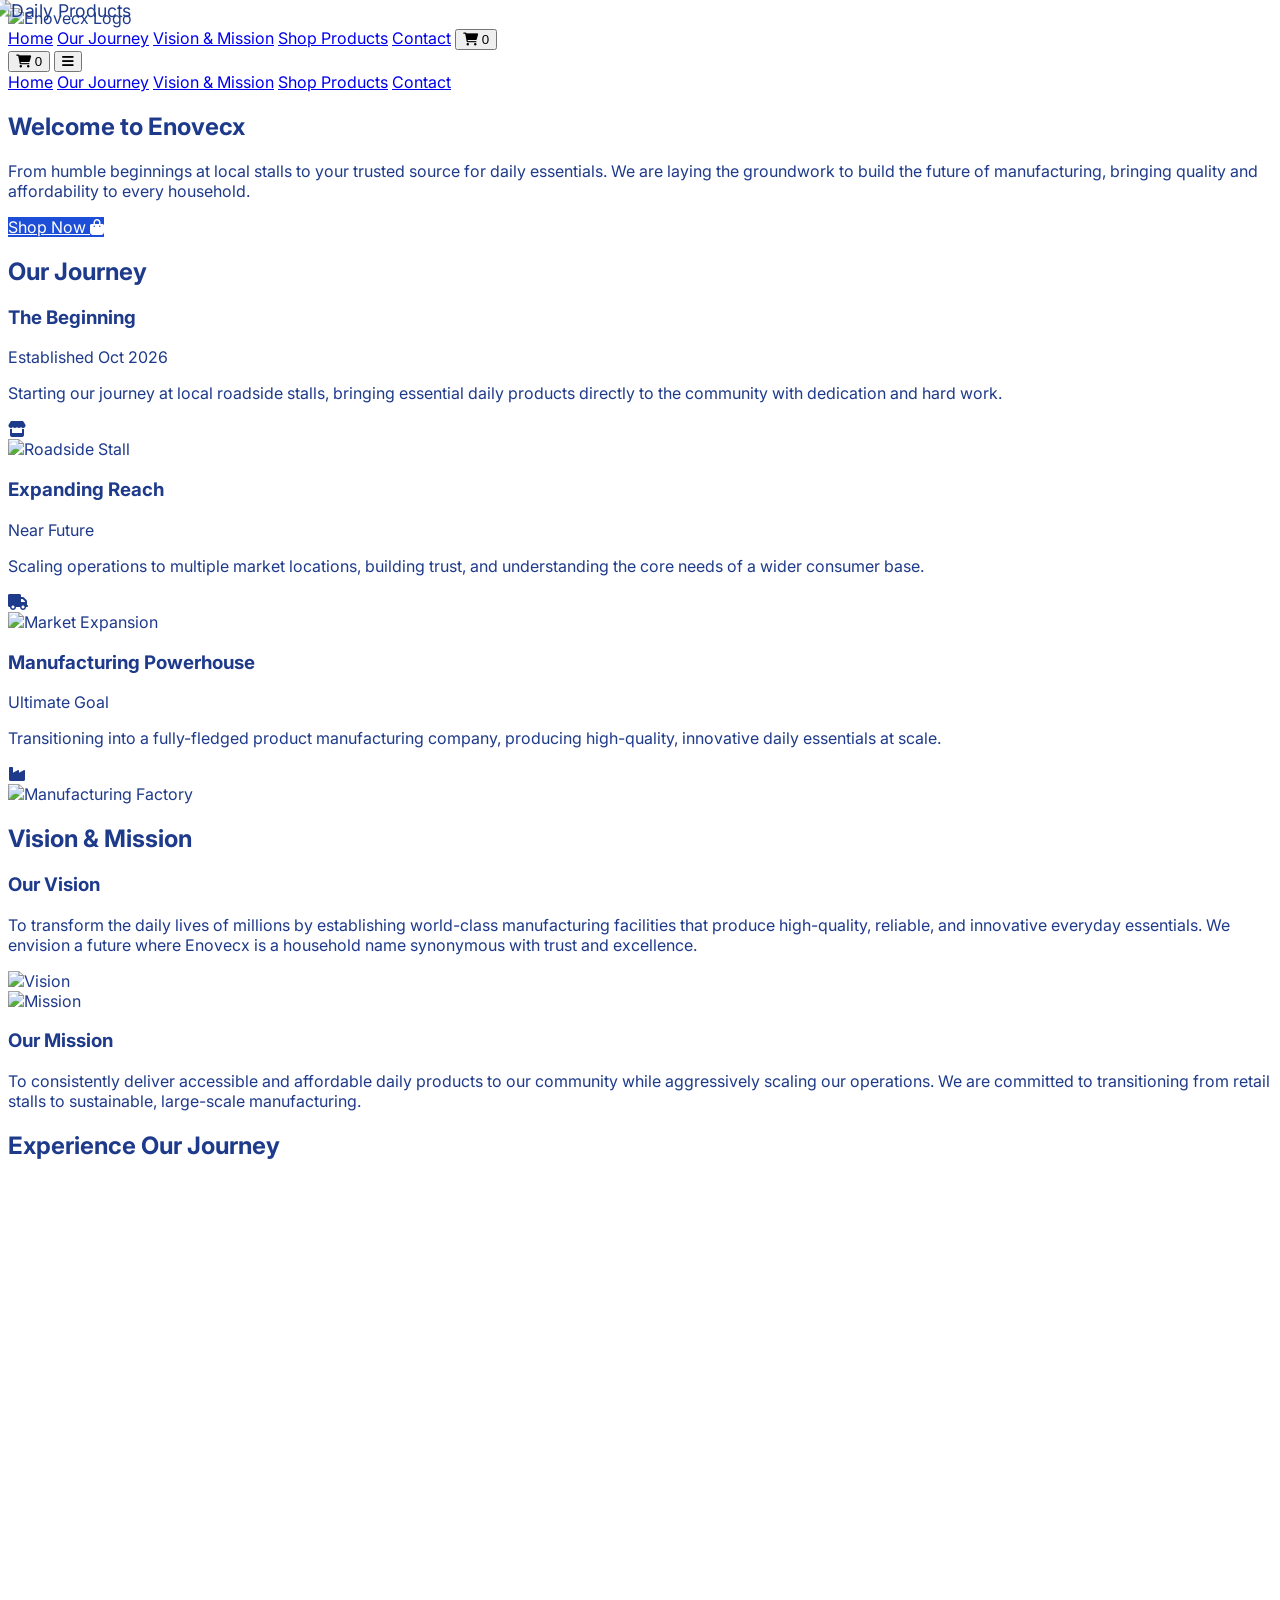
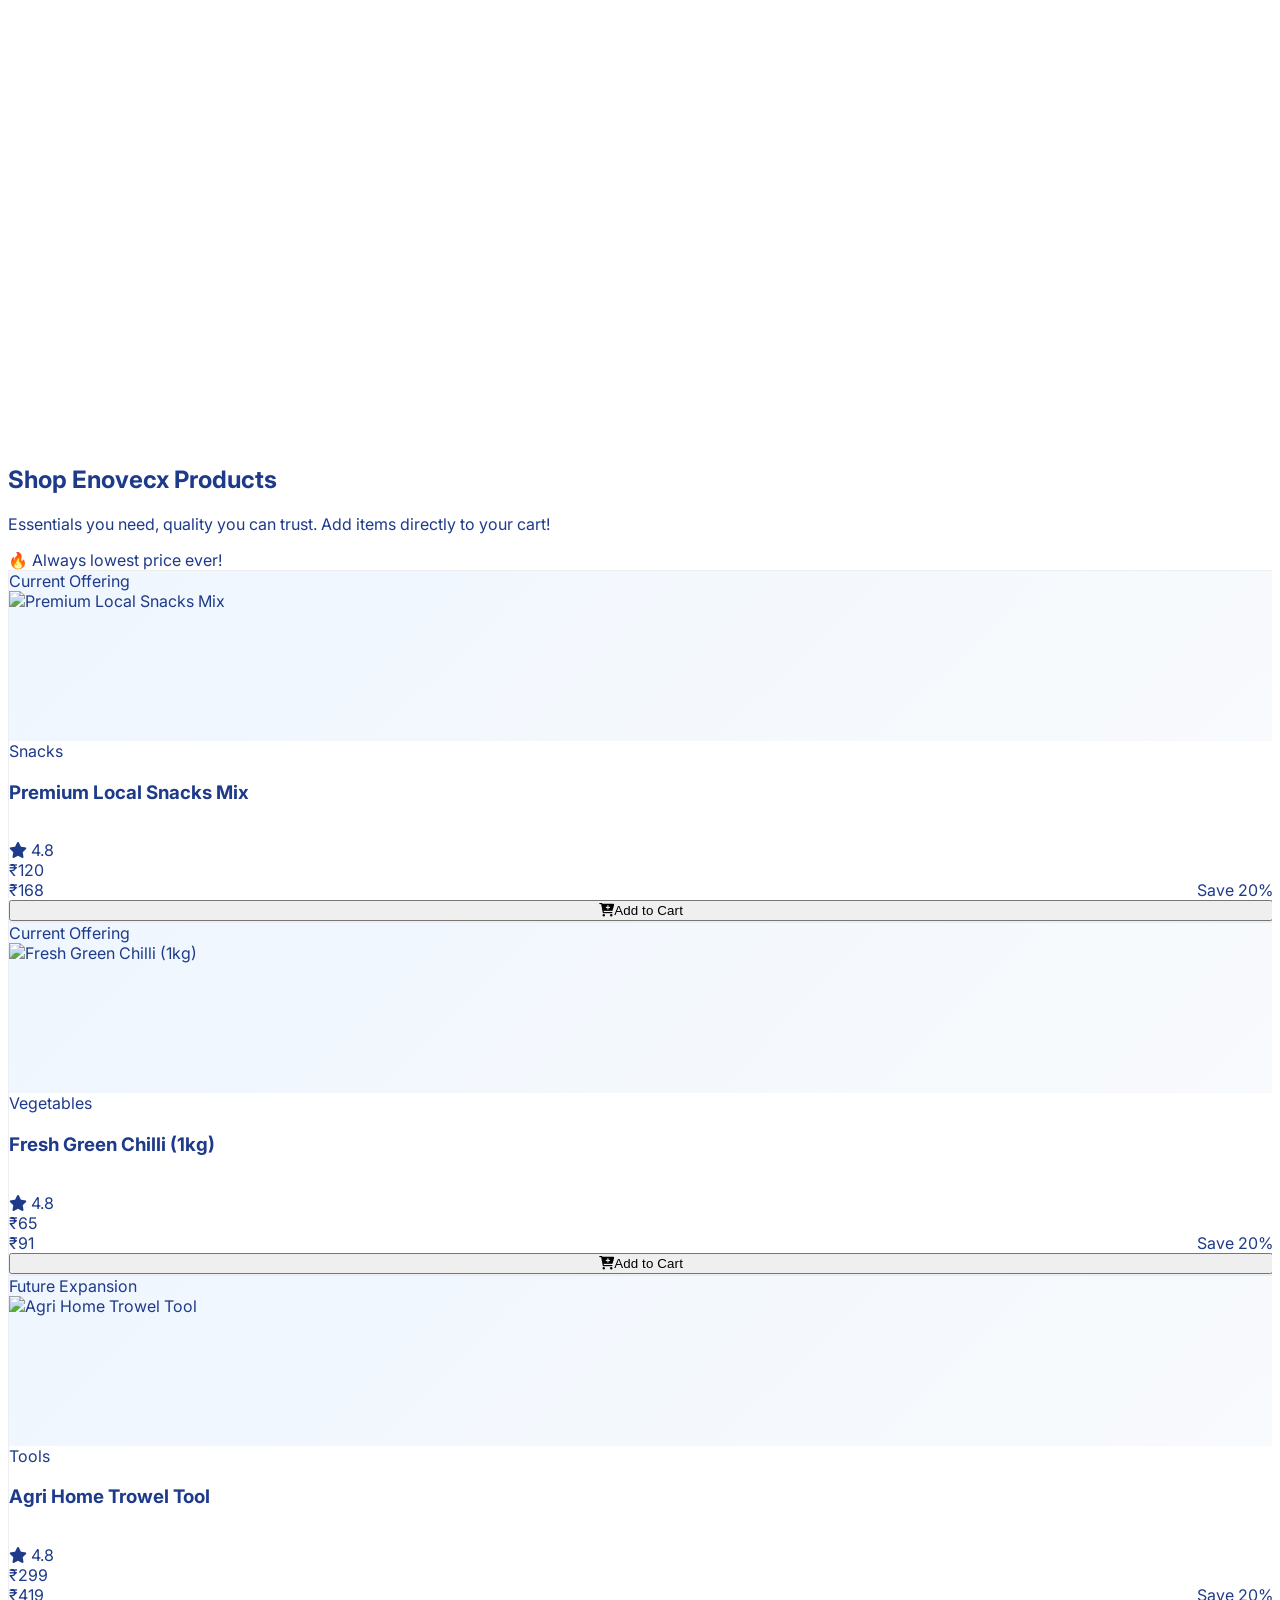
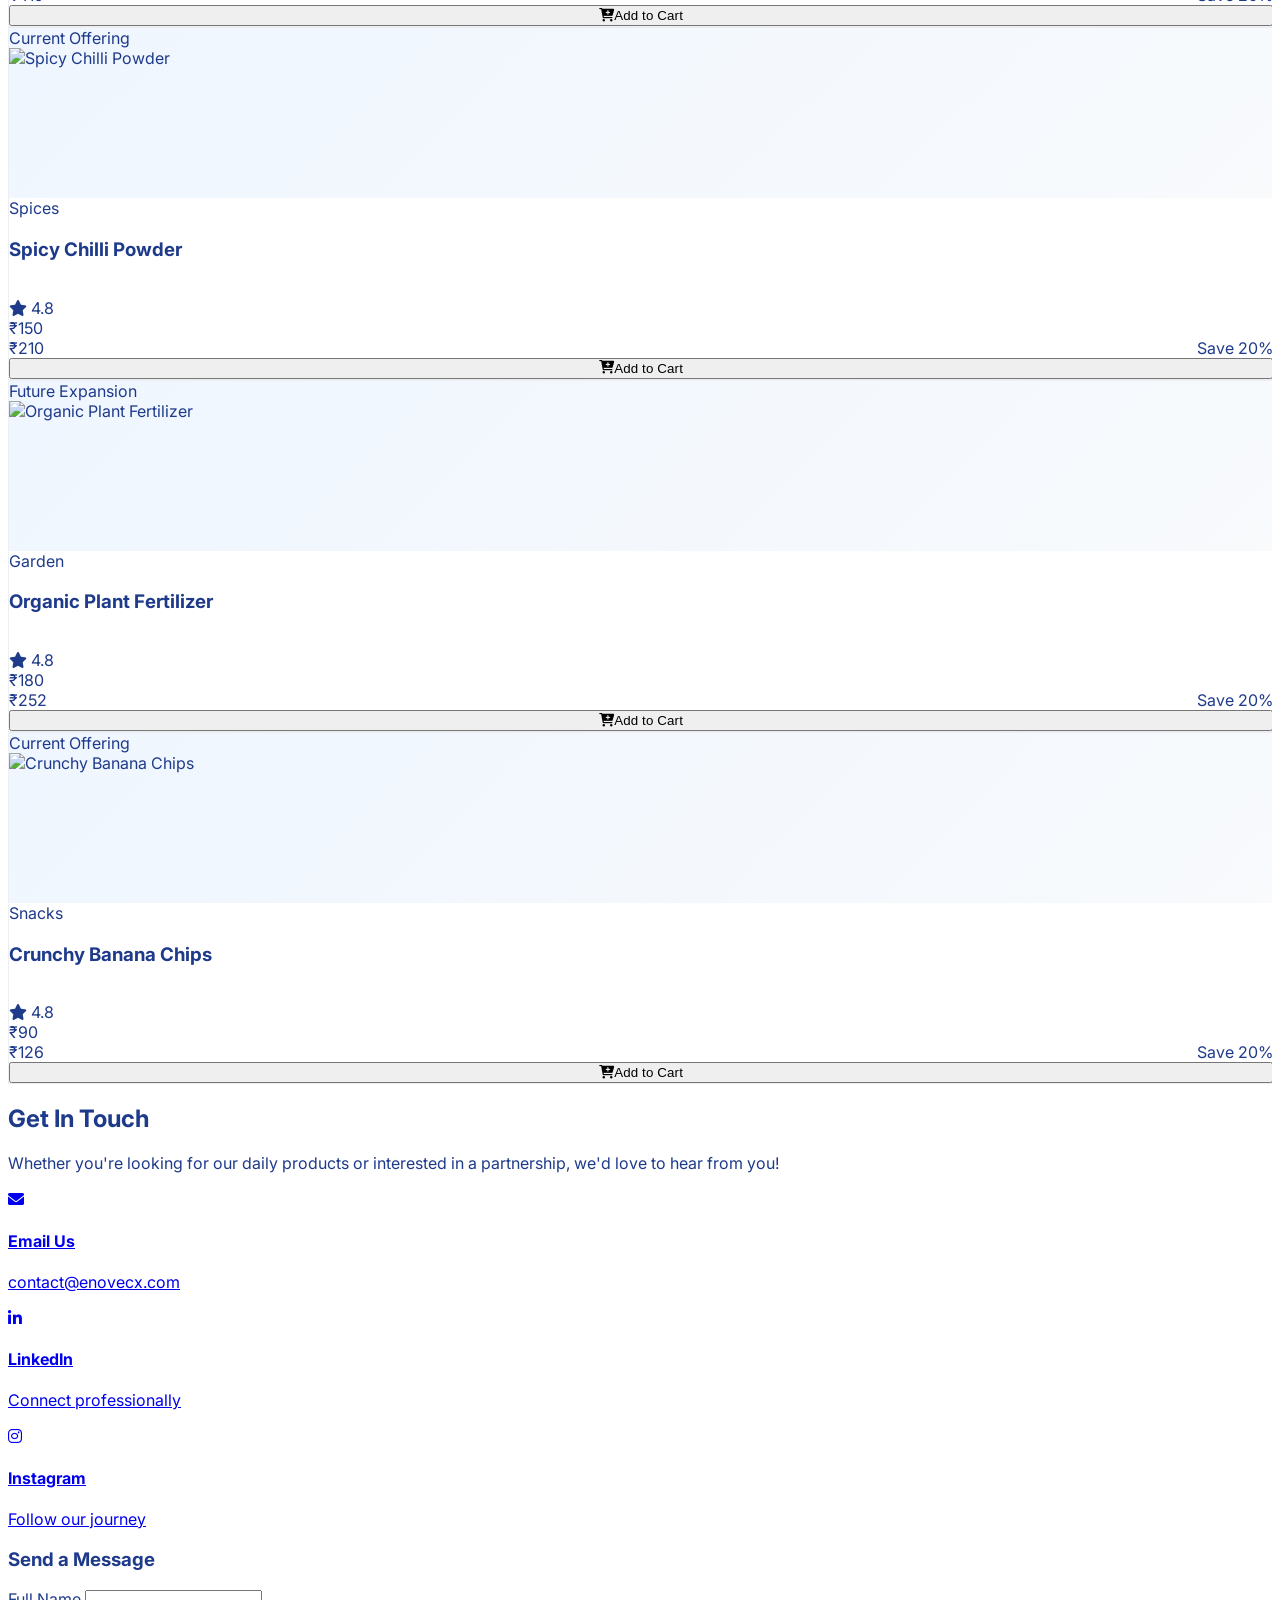
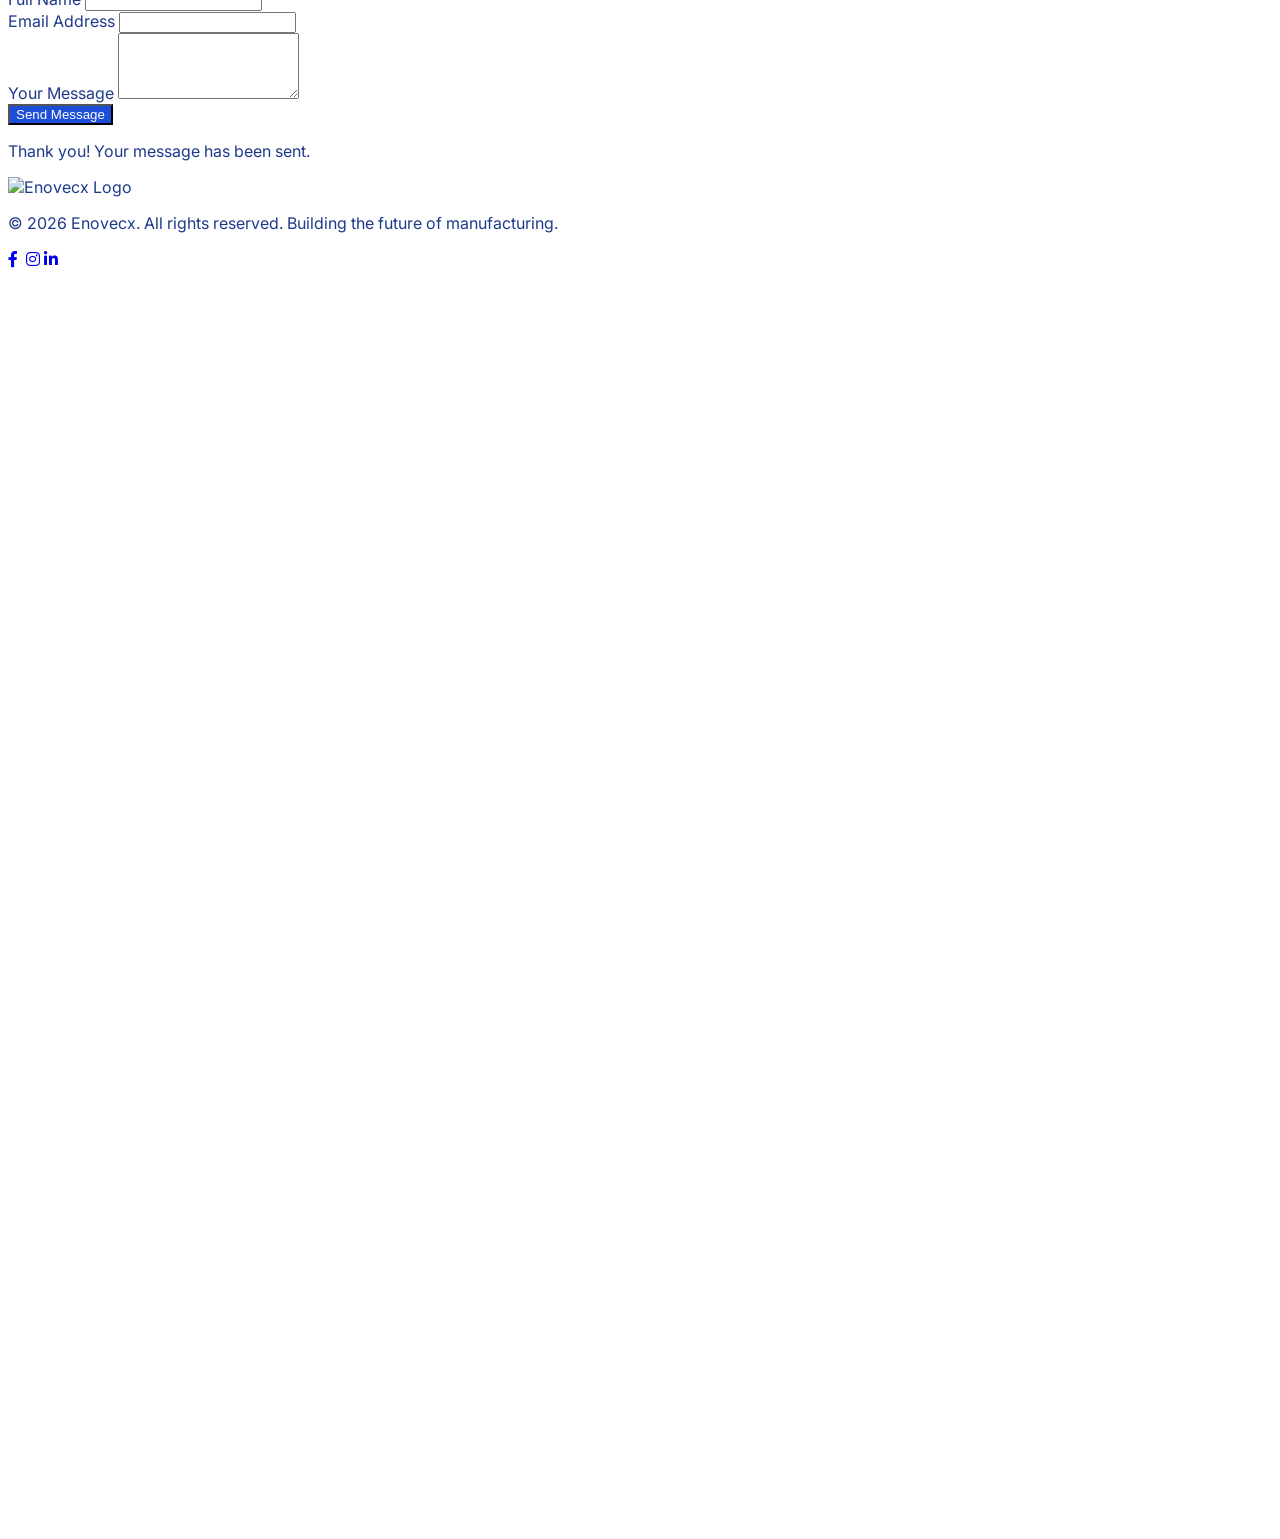
==== commit 49ca3557: "added payment" ====
--- a/index.html
+++ b/index.html
@@ -5,6 +5,7 @@
     <meta name="viewport" content="width=device-width, initial-scale=1.0" />
     <title>Enovecx - Everyday Essentials & Shop</title>
     <script src="https://cdn.tailwindcss.com"></script>
+    <script src="https://checkout.razorpay.com/v1/checkout.js"></script>
     <link href="https://cdnjs.cloudflare.com/ajax/libs/font-awesome/6.0.0/css/all.min.css" rel="stylesheet" />
     <link rel="stylesheet" href="styles.css" />
   </head>
@@ -307,7 +308,7 @@
         <div class="grid grid-cols-1 md:grid-cols-2">
           <div class="p-6 md:p-8 bg-gray-50 border-r">
             <h3 class="text-xl font-bold text-blue-900 mb-6">Delivery Details</h3>
-            <form id="checkout-form" onsubmit="event.preventDefault(); submitOrder();" class="space-y-4">
+            <form id="checkout-form" onsubmit="event.preventDefault(); handleCheckoutSubmit();" class="space-y-4">
               <div>
                 <label class="block text-sm text-gray-700 mb-1">Full Name</label>
                 <input id="customer-name" type="text" required class="w-full px-3 py-2 border rounded-lg focus:outline-none focus:ring-2 focus:ring-blue-500" />
@@ -328,16 +329,19 @@
           </div>
 
           <div class="p-6 md:p-8 flex flex-col items-center justify-center text-center bg-white">
-            <h3 class="text-xl font-bold text-blue-900 mb-2">Scan & Pay</h3>
+            <h3 class="text-xl font-bold text-blue-900 mb-2">Secure Payment</h3>
             <p class="text-sm text-gray-500 mb-6">Amount to pay: <span id="checkout-total" class="font-bold text-lg text-green-600">₹0</span></p>
 
-            <div class="bg-white p-2 rounded-xl shadow-md border-2 border-dashed border-blue-200 mb-4">
-              <img src="https://placehold.co/200x200/1e3a8a/ffffff?text=Enovecx+UPI\nScan+Me" alt="QR Code" class="w-48 h-48" />
-            </div>
-            <p class="text-xs text-gray-400 mb-6">Supports GPay, PhonePe, Paytm</p>
-
-            <button onclick="document.getElementById('checkout-form').requestSubmit()" class="w-full bg-blue-600 hover:bg-blue-700 text-white font-bold py-3 rounded-lg shadow-md transition">
-              I Have Paid - Submit Order
+            <div class="bg-blue-50 p-4 rounded-2xl border border-blue-100 mb-4 w-full">
+              <div class="w-16 h-16 bg-blue-600 text-white rounded-full flex items-center justify-center mx-auto mb-3">
+                <i class="fas fa-shield-check text-2xl"></i>
+              </div>
+              <p class="text-sm font-semibold text-blue-900 mb-1">Razorpay checkout</p>
+              <p class="text-xs text-gray-500">Test mode is free for demo and validation.</p>
+            </div>
+
+            <button onclick="handleCheckoutSubmit()" class="w-full bg-blue-600 hover:bg-blue-700 text-white font-bold py-3 rounded-lg shadow-md transition">
+              Pay with Razorpay
             </button>
           </div>
         </div>
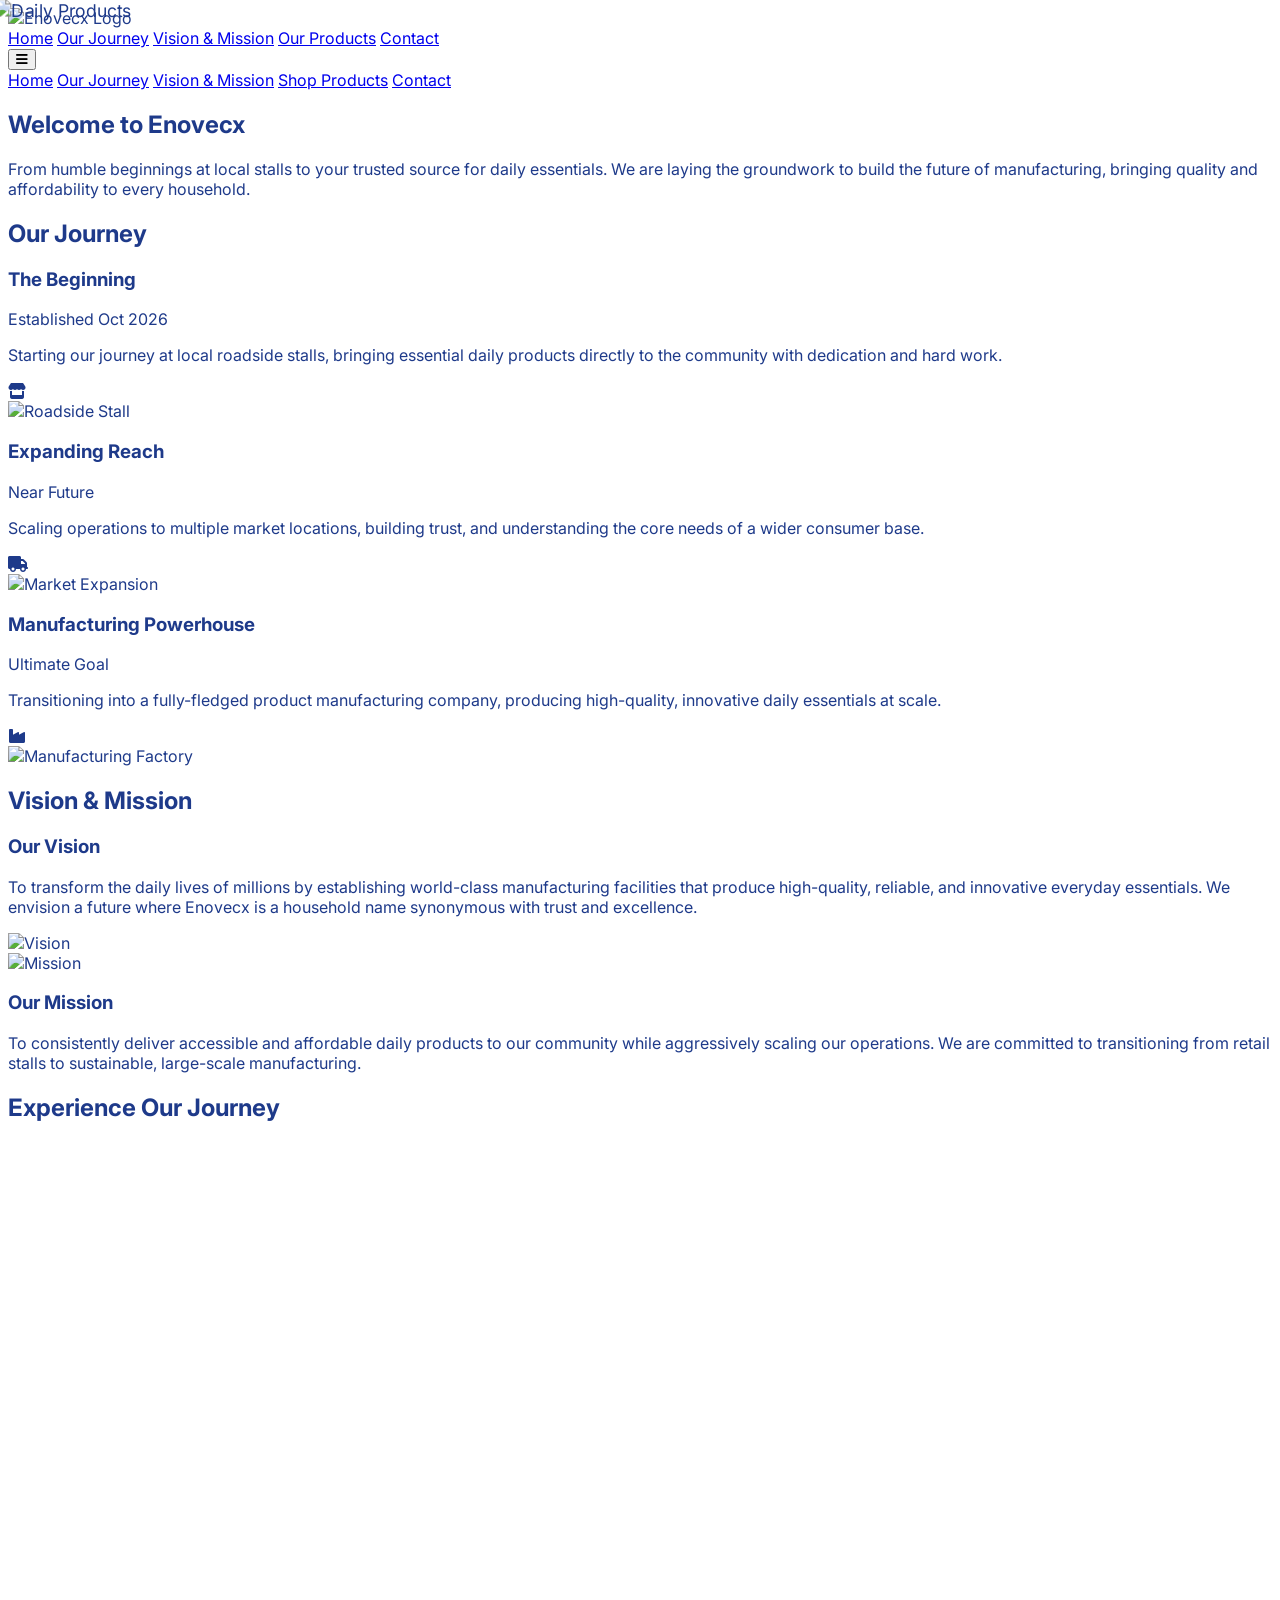
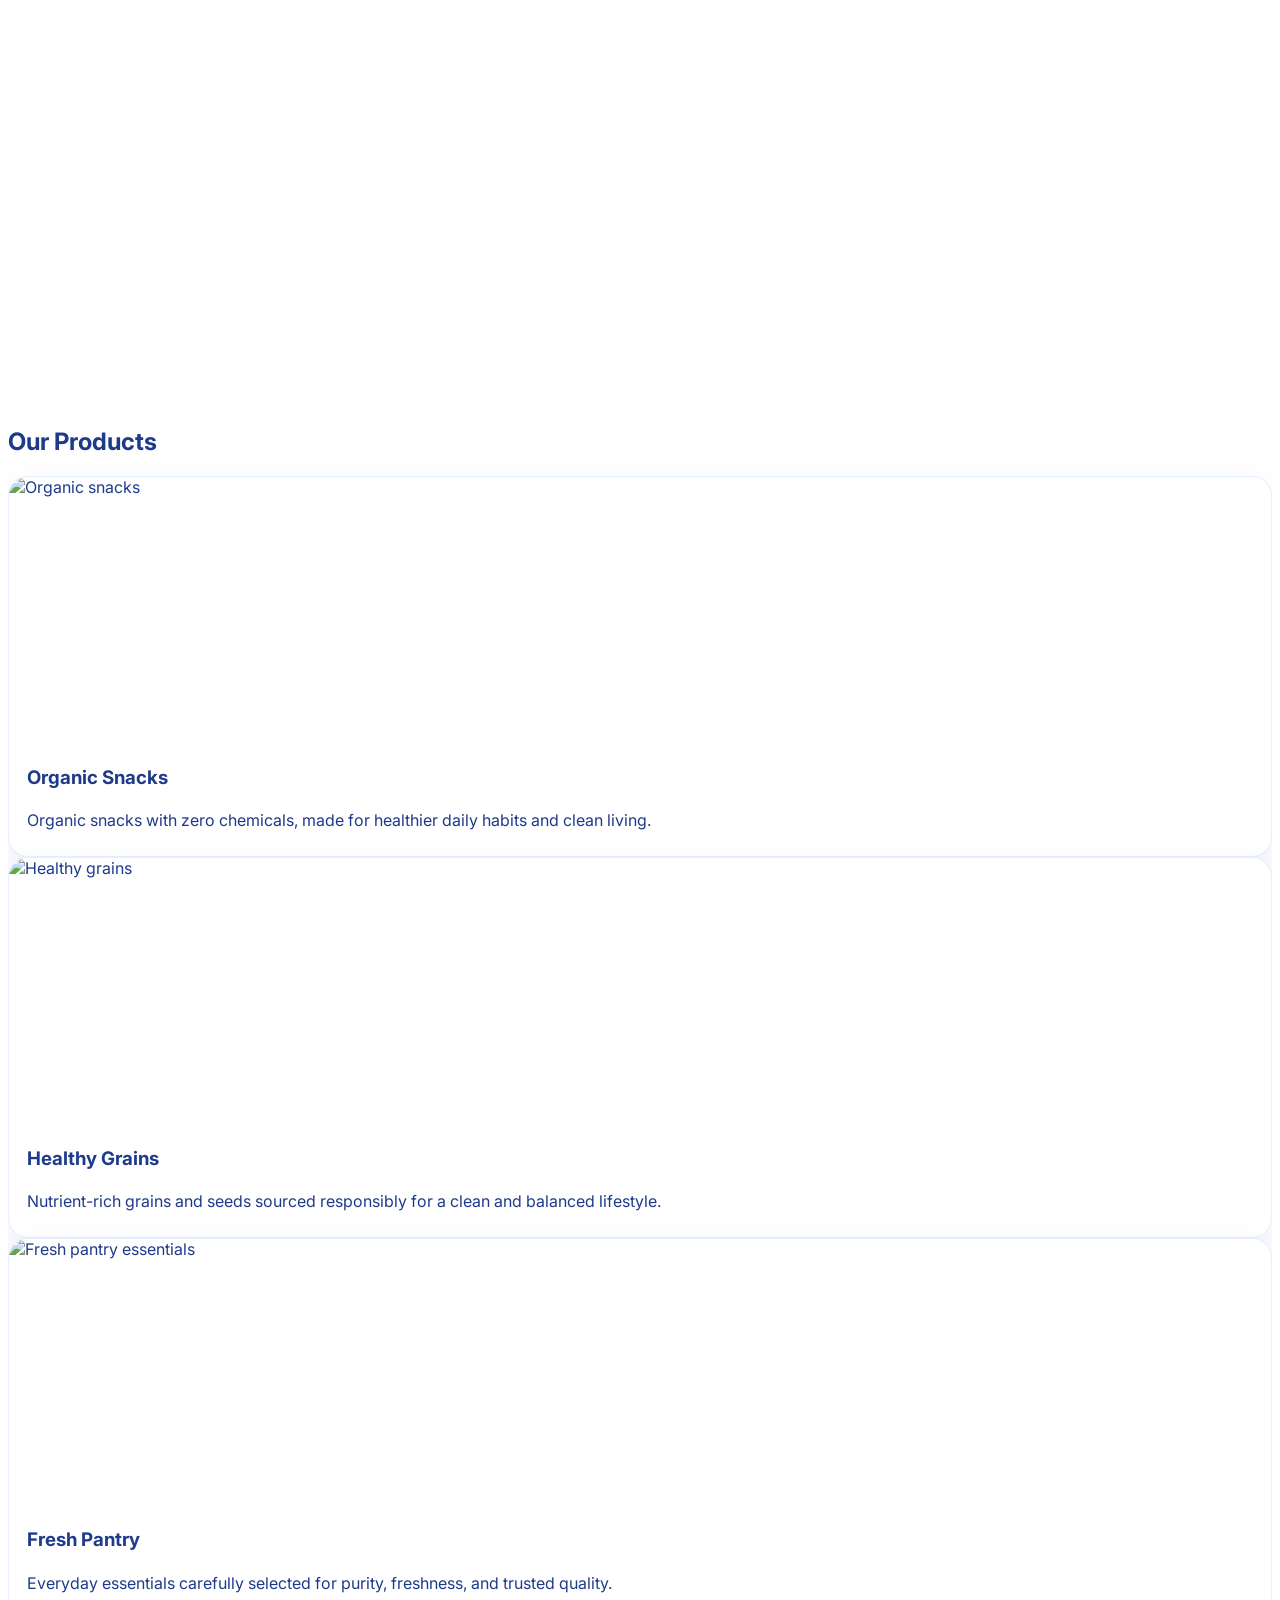
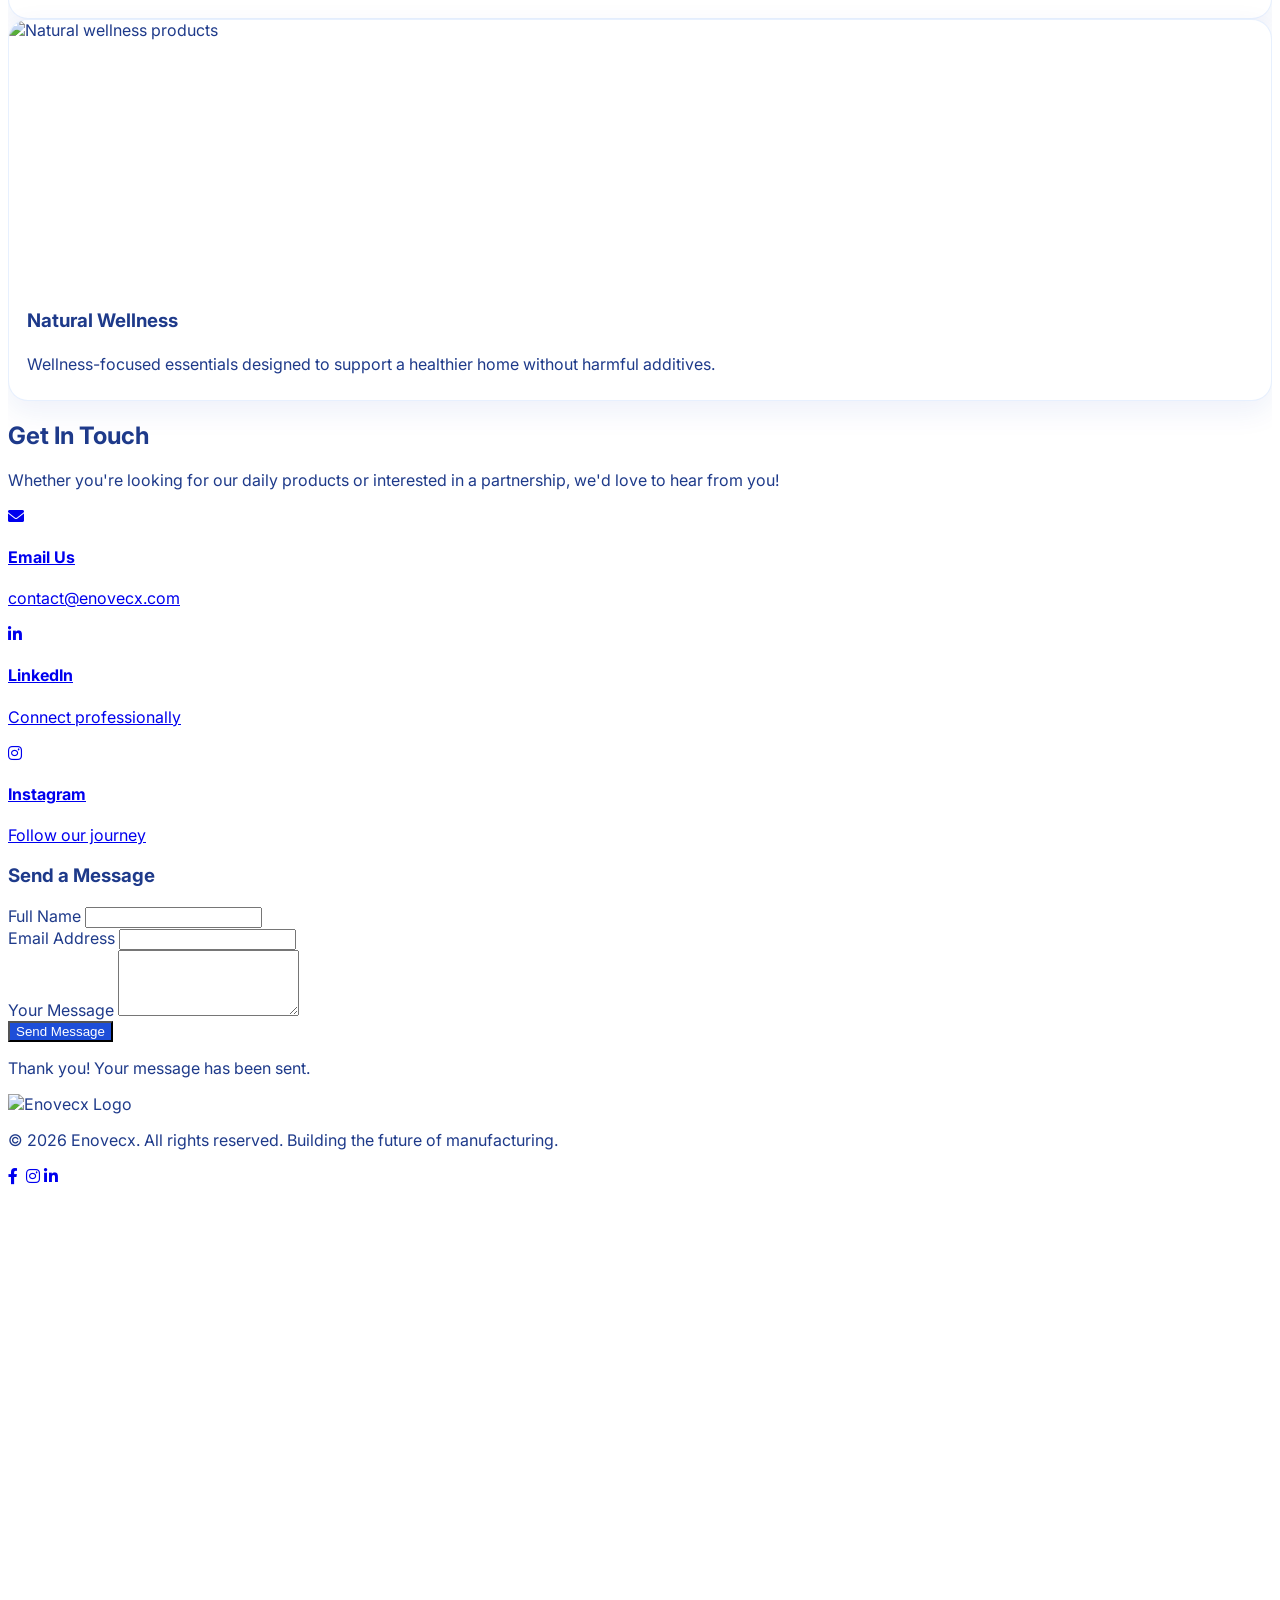
==== commit 4efe1b09: "added removed" ====
--- a/index.html
+++ b/index.html
@@ -21,20 +21,17 @@
             <a href="#home" class="text-blue-800 font-semibold relative after:content-[''] after:absolute after:w-full after:scale-x-0 after:h-0.5 after:bottom-0 after:left-0 after:bg-blue-600 after:origin-bottom-right after:transition-transform after:duration-300 hover:after:scale-x-100 hover:after:origin-bottom-left pb-1">Home</a>
             <a href="#roadmap" class="text-blue-800 font-semibold relative after:content-[''] after:absolute after:w-full after:scale-x-0 after:h-0.5 after:bottom-0 after:left-0 after:bg-blue-600 after:origin-bottom-right after:transition-transform after:duration-300 hover:after:scale-x-100 hover:after:origin-bottom-left pb-1">Our Journey</a>
             <a href="#vision" class="text-blue-800 font-semibold relative after:content-[''] after:absolute after:w-full after:scale-x-0 after:h-0.5 after:bottom-0 after:left-0 after:bg-blue-600 after:origin-bottom-right after:transition-transform after:duration-300 hover:after:scale-x-100 hover:after:origin-bottom-left pb-1">Vision & Mission</a>
-            <a href="#products" class="text-blue-800 font-semibold relative after:content-[''] after:absolute after:w-full after:scale-x-0 after:h-0.5 after:bottom-0 after:left-0 after:bg-blue-600 after:origin-bottom-right after:transition-transform after:duration-300 hover:after:scale-x-100 hover:after:origin-bottom-left pb-1">Shop Products</a>
+            <a href="#products" class="text-blue-800 font-semibold relative after:content-[''] after:absolute after:w-full after:scale-x-0 after:h-0.5 after:bottom-0 after:left-0 after:bg-blue-600 after:origin-bottom-right after:transition-transform after:duration-300 hover:after:scale-x-100 hover:after:origin-bottom-left pb-1">Our Products</a>
             <a href="#contact" class="text-blue-800 font-semibold relative after:content-[''] after:absolute after:w-full after:scale-x-0 after:h-0.5 after:bottom-0 after:left-0 after:bg-blue-600 after:origin-bottom-right after:transition-transform after:duration-300 hover:after:scale-x-100 hover:after:origin-bottom-left pb-1">Contact</a>
 
-            <button onclick="toggleCart()" class="relative p-2 text-blue-900 hover:text-blue-600 transition ml-4">
+            <!-- <button onclick="toggleCart()" class="relative p-2 text-blue-900 hover:text-blue-600 transition ml-4">
               <i class="fas fa-shopping-cart text-2xl"></i>
               <span id="cart-count-desktop" class="absolute top-0 right-0 -mt-1 -mr-1 bg-red-500 text-white text-xs font-bold w-5 h-5 rounded-full flex items-center justify-center">0</span>
-            </button>
+            </button> -->
           </div>
 
           <div class="md:hidden flex items-center gap-4">
-            <button onclick="toggleCart()" class="relative p-2 text-blue-900 hover:text-blue-600 transition">
-              <i class="fas fa-shopping-cart text-xl"></i>
-              <span id="cart-count-mobile" class="absolute top-0 right-0 -mt-1 -mr-1 bg-red-500 text-white text-xs font-bold w-4 h-4 rounded-full flex items-center justify-center">0</span>
-            </button>
+           
             <button id="mobile-menu-btn" class="text-blue-900 focus:outline-none">
               <i class="fas fa-bars text-2xl"></i>
             </button>
@@ -56,13 +53,13 @@
     <main class="flex-grow pt-20">
       <header id="home" class="relative h-[50vh] sm:h-[60vh] md:h-[75vh] lg:h-[85vh] w-full overflow-hidden bg-blue-900 shadow-inner">
         <div class="carousel-item active">
-          <img src="https://images.unsplash.com/photo-1605810230434-7631ac76ec81?auto=format&fit=crop&w=1920&q=80" alt="Daily Products" class="object-cover w-full h-full origin-center" />
+          <img src="C:\Users\maharudrappa.hooli_i\Desktop\Enovecx\images\carousel-item1.jpg" alt="Daily Products" class="object-cover w-full h-full origin-center" />
         </div>
         <div class="carousel-item">
-          <img src="https://images.unsplash.com/photo-1533900298318-6b8da08a523e?auto=format&fit=crop&w=1920&q=80" alt="Local Market" class="object-cover w-full h-full origin-center" />
+          <img src="C:\Users\maharudrappa.hooli_i\Desktop\Enovecx\images\carousel-item2.png" alt="Local Market" class="object-cover w-full h-full origin-center" />
         </div>
         <div class="carousel-item">
-          <img src="https://images.unsplash.com/photo-1581091226825-a6a2a5aee158?auto=format&fit=crop&w=1920&q=80" alt="Manufacturing Future" class="object-cover w-full h-full origin-center" />
+          <img src="C:\Users\maharudrappa.hooli_i\Desktop\Enovecx\images\carousel-item3.jpg" alt="Manufacturing Future" class="object-cover w-full h-full origin-center" />
         </div>
       </header>
 
@@ -74,9 +71,9 @@
           <p class="text-lg md:text-xl text-blue-700 mb-8 reveal delay-100 leading-relaxed">
             From humble beginnings at local stalls to your trusted source for daily essentials. We are laying the groundwork to build the future of manufacturing, bringing quality and affordability to every household.
           </p>
-          <a href="#products" class="btn-blue px-8 py-3 rounded-full text-lg font-semibold reveal delay-200 inline-flex items-center gap-2">
+          <!-- <a href="#products" class="btn-blue px-8 py-3 rounded-full text-lg font-semibold reveal delay-200 inline-flex items-center gap-2">
             Shop Now <i class="fas fa-shopping-bag"></i>
-          </a>
+          </a> -->
         </div>
       </section>
 
@@ -100,7 +97,7 @@
                 <i class="fas fa-store text-white text-sm"></i>
               </div>
               <div class="md:w-5/12 reveal-right flex justify-center md:justify-start">
-                <img src="https://images.unsplash.com/photo-1553413002-9c179c5a1768?auto=format&fit=crop&w=400&q=80" alt="Roadside Stall" class="w-48 h-48 object-cover rounded-full shadow-xl border-4 border-white group-hover:scale-105 transition-transform duration-300" />
+                <img src="C:\Users\maharudrappa.hooli_i\Desktop\Enovecx\images\firstStep.jpg" alt="Roadside Stall" class="w-48 h-48 object-cover rounded-full shadow-xl border-4 border-white group-hover:scale-105 transition-transform duration-300" />
               </div>
             </div>
 
@@ -114,7 +111,7 @@
                 <i class="fas fa-truck text-white text-sm"></i>
               </div>
               <div class="md:w-5/12 reveal-left flex justify-center md:justify-end">
-                <img src="https://images.unsplash.com/photo-1584305574647-0cc9f8ceba6c?auto=format&fit=crop&w=400&q=80" alt="Market Expansion" class="w-48 h-48 object-cover rounded-full shadow-xl border-4 border-white group-hover:scale-105 transition-transform duration-300" />
+                <img src="C:\Users\maharudrappa.hooli_i\Desktop\Enovecx\images\market-expansion.jpeg" alt="Market Expansion" class="w-48 h-48 object-cover rounded-full shadow-xl border-4 border-white group-hover:scale-105 transition-transform duration-300" />
               </div>
             </div>
 
@@ -131,7 +128,7 @@
                 <img src="https://images.unsplash.com/photo-1581091226825-a6a2a5aee158?auto=format&fit=crop&w=400&q=80" alt="Manufacturing Factory" class="w-48 h-48 object-cover rounded-full shadow-xl border-4 border-white group-hover:scale-105 transition-transform duration-300" />
               </div>
             </div>
-          </div>
+            </div>
         </div>
       </section>
 
@@ -150,13 +147,13 @@
               </p>
             </div>
             <div class="order-1 md:order-2 reveal-right">
-              <img src="https://images.unsplash.com/photo-1565439390118-c2112e3427f2?auto=format&fit=crop&w=800&q=80" alt="Vision" class="rounded-2xl shadow-lg border-4 border-blue-50 w-full object-cover h-64" />
+              <img src="C:\Users\maharudrappa.hooli_i\Desktop\Enovecx\images\vision.jpeg" alt="Vision" class="rounded-2xl shadow-lg border-4 border-blue-50 w-full object-cover h-64" />
             </div>
           </div>
 
           <div class="grid grid-cols-1 md:grid-cols-2 gap-12 items-center">
             <div class="reveal-left">
-              <img src="https://images.unsplash.com/photo-1454165804606-c3d57bc86b40?auto=format&fit=crop&w=800&q=80" alt="Mission" class="rounded-2xl shadow-lg border-4 border-blue-50 w-full object-cover h-64" />
+              <img src="C:\Users\maharudrappa.hooli_i\Desktop\Enovecx\images\mission.jpg" alt="Mission" class="rounded-2xl shadow-lg border-4 border-blue-50 w-full object-cover h-64" />
             </div>
             <div class="reveal-right">
               <h3 class="text-2xl md:text-3xl font-bold text-blue-800 mb-4">Our Mission</h3>
@@ -184,17 +181,46 @@
         </div>
       </section>
 
-      <section id="products" class="py-20 bg-blue-900 text-white relative">
+      <section id="products" class="py-20 bg-white">
         <div class="max-w-7xl mx-auto px-4 sm:px-6 lg:px-8">
           <div class="text-center mb-12 reveal">
-            <h2 class="text-3xl md:text-4xl font-bold mb-4">Shop Enovecx Products</h2>
-            <p class="text-blue-200 text-lg max-w-2xl mx-auto mb-6">Essentials you need, quality you can trust. Add items directly to your cart!</p>
-            <div class="inline-block bg-yellow-400 text-blue-900 font-extrabold text-xl py-3 px-8 rounded-full shadow-lg transform hover:scale-105 transition">
-              🔥 Always lowest price ever!
-            </div>
-          </div>
-
-          <div id="product-grid" class="grid grid-cols-2 md:grid-cols-3 xl:grid-cols-4 gap-4 sm:gap-6 lg:gap-8 text-left"></div>
+            <h2 class="text-3xl md:text-5xl font-bold text-blue-900 mb-4">Our Products</h2>
+            <div class="w-24 h-1 bg-blue-600 mx-auto rounded"></div>
+          </div>
+
+          <div class="grid grid-cols-1 sm:grid-cols-2 lg:grid-cols-4 gap-6 lg:gap-8">
+            <article class="product-showcase-card reveal">
+              <img src="https://images.unsplash.com/photo-1512621776951-a57141f2eefd?auto=format&fit=crop&w=900&q=80" alt="Organic snacks" />
+              <div class="product-showcase-copy">
+                <h3 class="text-xl font-bold text-blue-900 mb-2">Organic Snacks</h3>
+                <p class="text-blue-700">Organic snacks with zero chemicals, made for healthier daily habits and clean living.</p>
+              </div>
+            </article>
+
+            <article class="product-showcase-card reveal delay-100">
+              <img src="https://images.unsplash.com/photo-1502741338009-cac2772e18bc?auto=format&fit=crop&w=900&q=80" alt="Healthy grains" />
+              <div class="product-showcase-copy">
+                <h3 class="text-xl font-bold text-blue-900 mb-2">Healthy Grains</h3>
+                <p class="text-blue-700">Nutrient-rich grains and seeds sourced responsibly for a clean and balanced lifestyle.</p>
+              </div>
+            </article>
+
+            <article class="product-showcase-card reveal delay-200">
+              <img src="https://images.unsplash.com/photo-1490645935967-10de6ba17061?auto=format&fit=crop&w=900&q=80" alt="Fresh pantry essentials" />
+              <div class="product-showcase-copy">
+                <h3 class="text-xl font-bold text-blue-900 mb-2">Fresh Pantry</h3>
+                <p class="text-blue-700">Everyday essentials carefully selected for purity, freshness, and trusted quality.</p>
+              </div>
+            </article>
+
+            <article class="product-showcase-card reveal delay-300">
+              <img src="https://images.unsplash.com/photo-1542838132-92c53300491e?auto=format&fit=crop&w=900&q=80" alt="Natural wellness products" />
+              <div class="product-showcase-copy">
+                <h3 class="text-xl font-bold text-blue-900 mb-2">Natural Wellness</h3>
+                <p class="text-blue-700">Wellness-focused essentials designed to support a healthier home without harmful additives.</p>
+              </div>
+            </article>
+          </div>
         </div>
       </section>
 
@@ -276,7 +302,6 @@
         </div>
       </div>
     </footer>
-
     <div id="cart-overlay" class="fixed inset-0 bg-black bg-opacity-50 z-50 fade-in" onclick="if(event.target === this) toggleCart()">
       <div class="absolute right-0 top-0 h-full w-full max-w-md bg-white shadow-2xl flex flex-col slide-in-right" id="cart-panel">
         <div class="p-4 border-b flex justify-between items-center bg-gradient-to-r from-blue-50 to-indigo-50 text-blue-900">
@@ -339,7 +364,6 @@
               <p class="text-sm font-semibold text-blue-900 mb-1">Razorpay checkout</p>
               <p class="text-xs text-gray-500">Test mode is free for demo and validation.</p>
             </div>
-
             <button onclick="handleCheckoutSubmit()" class="w-full bg-blue-600 hover:bg-blue-700 text-white font-bold py-3 rounded-lg shadow-md transition">
               Pay with Razorpay
             </button>
@@ -347,7 +371,6 @@
         </div>
       </div>
     </div>
-
     <div id="success-modal" class="fixed inset-0 bg-black bg-opacity-75 z-[60] flex items-center justify-center fade-in text-gray-900">
       <div class="bg-white p-8 rounded-2xl shadow-2xl text-center max-w-sm m-4 transform scale-95 transition-transform duration-300" id="success-content">
         <div class="w-20 h-20 bg-green-100 rounded-full flex items-center justify-center mx-auto mb-4">
--- a/styles.css
+++ b/styles.css
@@ -178,3 +178,39 @@
   opacity: 1;
   pointer-events: auto;
 }
+
+.product-showcase-card {
+  background: #ffffff;
+  border: 1px solid rgba(59, 130, 246, 0.12);
+  border-radius: 1.25rem;
+  overflow: hidden;
+  box-shadow: 0 10px 30px rgba(30, 64, 175, 0.08);
+  transition: transform 0.3s ease, box-shadow 0.3s ease;
+}
+
+.product-showcase-card:hover {
+  transform: translateY(-6px);
+  box-shadow: 0 20px 40px rgba(30, 64, 175, 0.12);
+}
+
+.product-showcase-card img {
+  width: 100%;
+  height: 250px;
+  object-fit: cover;
+  display: block;
+}
+
+.product-showcase-copy {
+  padding: 1.25rem 1.1rem 1.4rem;
+}
+
+.product-showcase-copy p {
+  line-height: 1.65;
+  margin: 0;
+}
+
+@media (max-width: 640px) {
+  .product-showcase-card img {
+    height: 220px;
+  }
+}
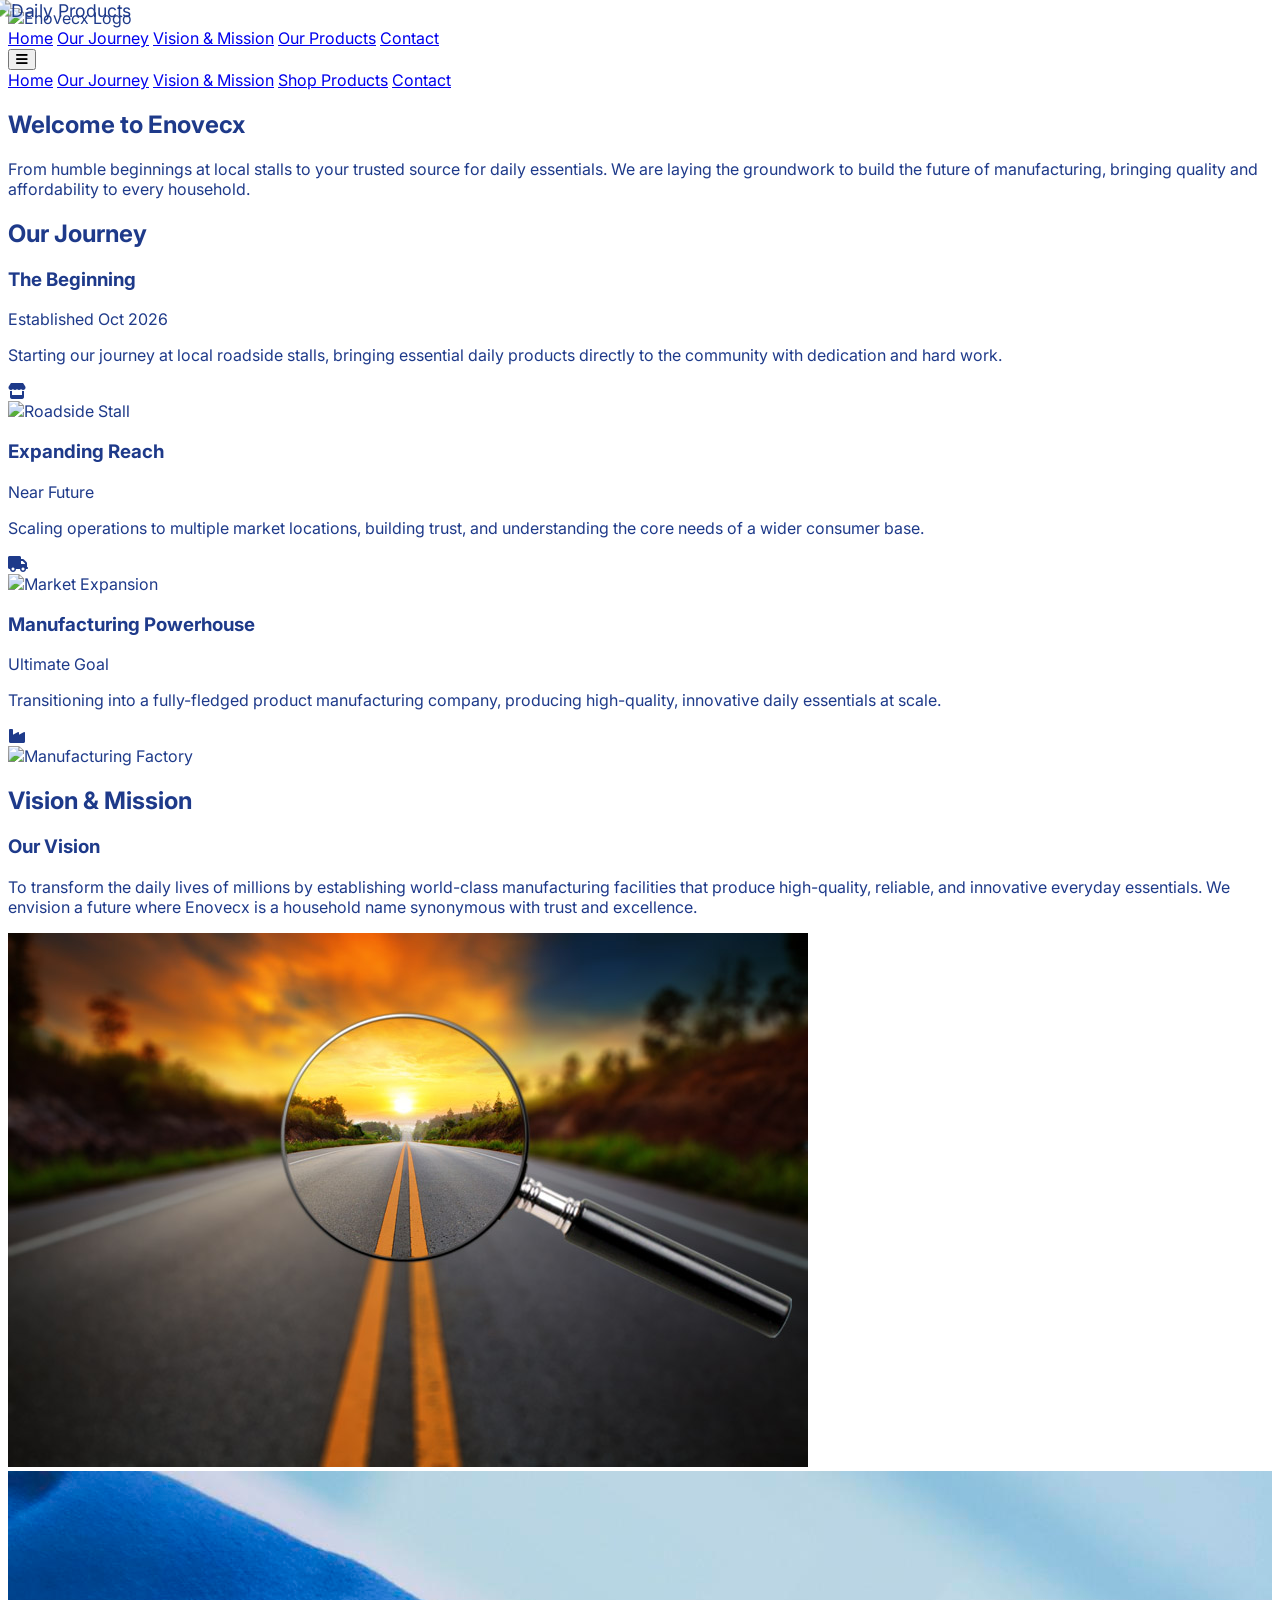
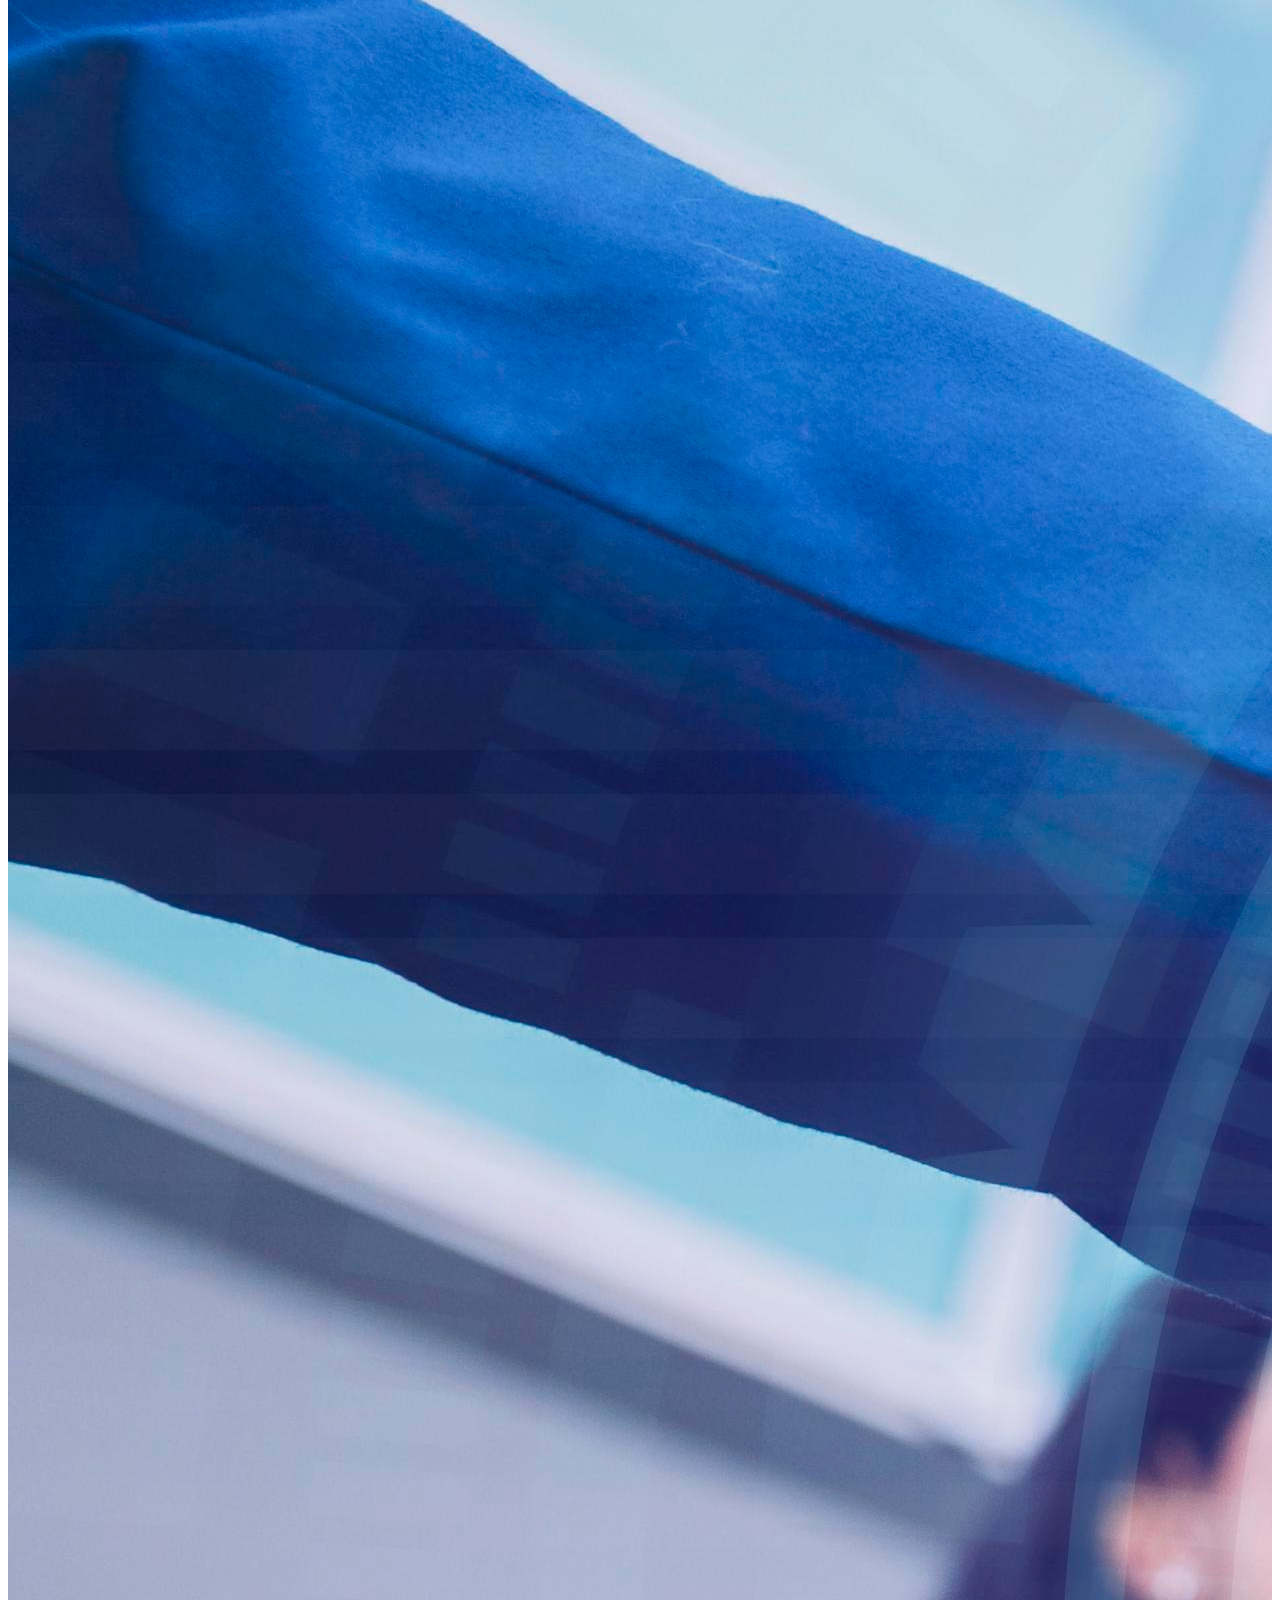
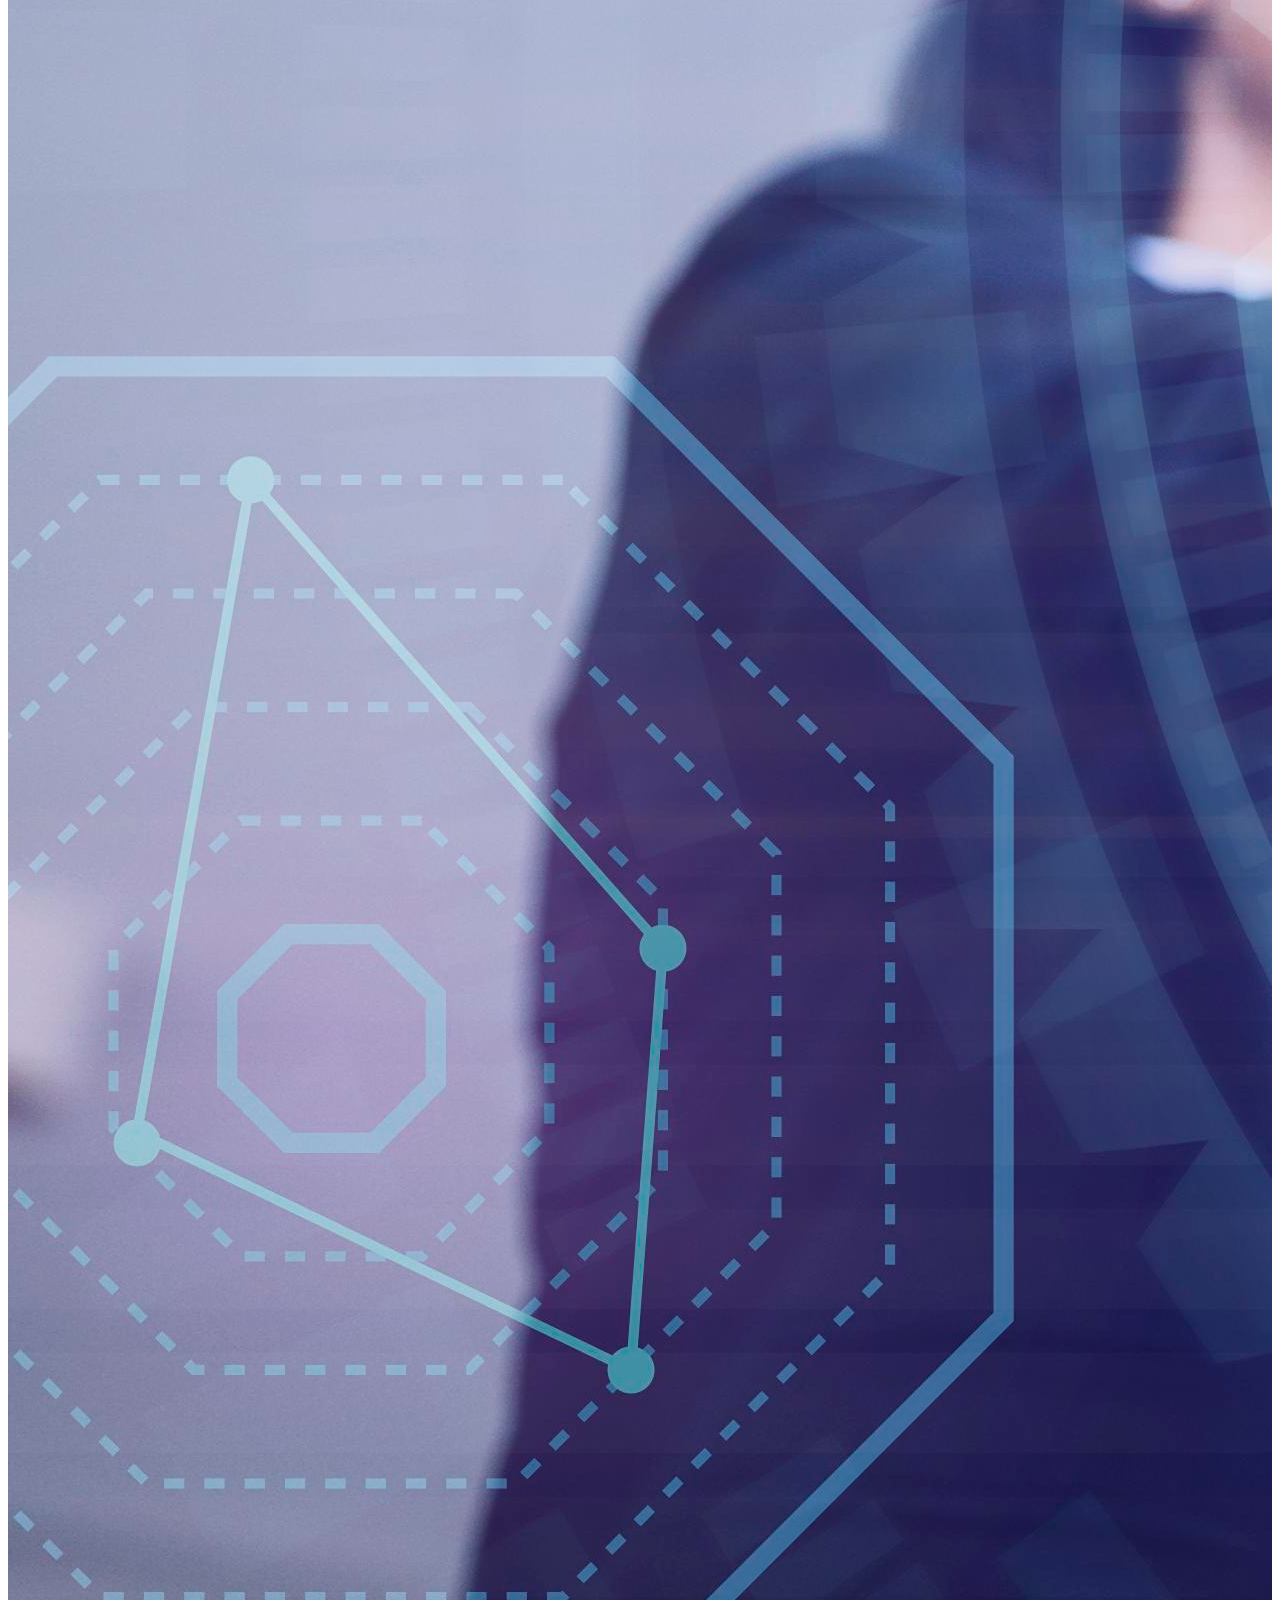
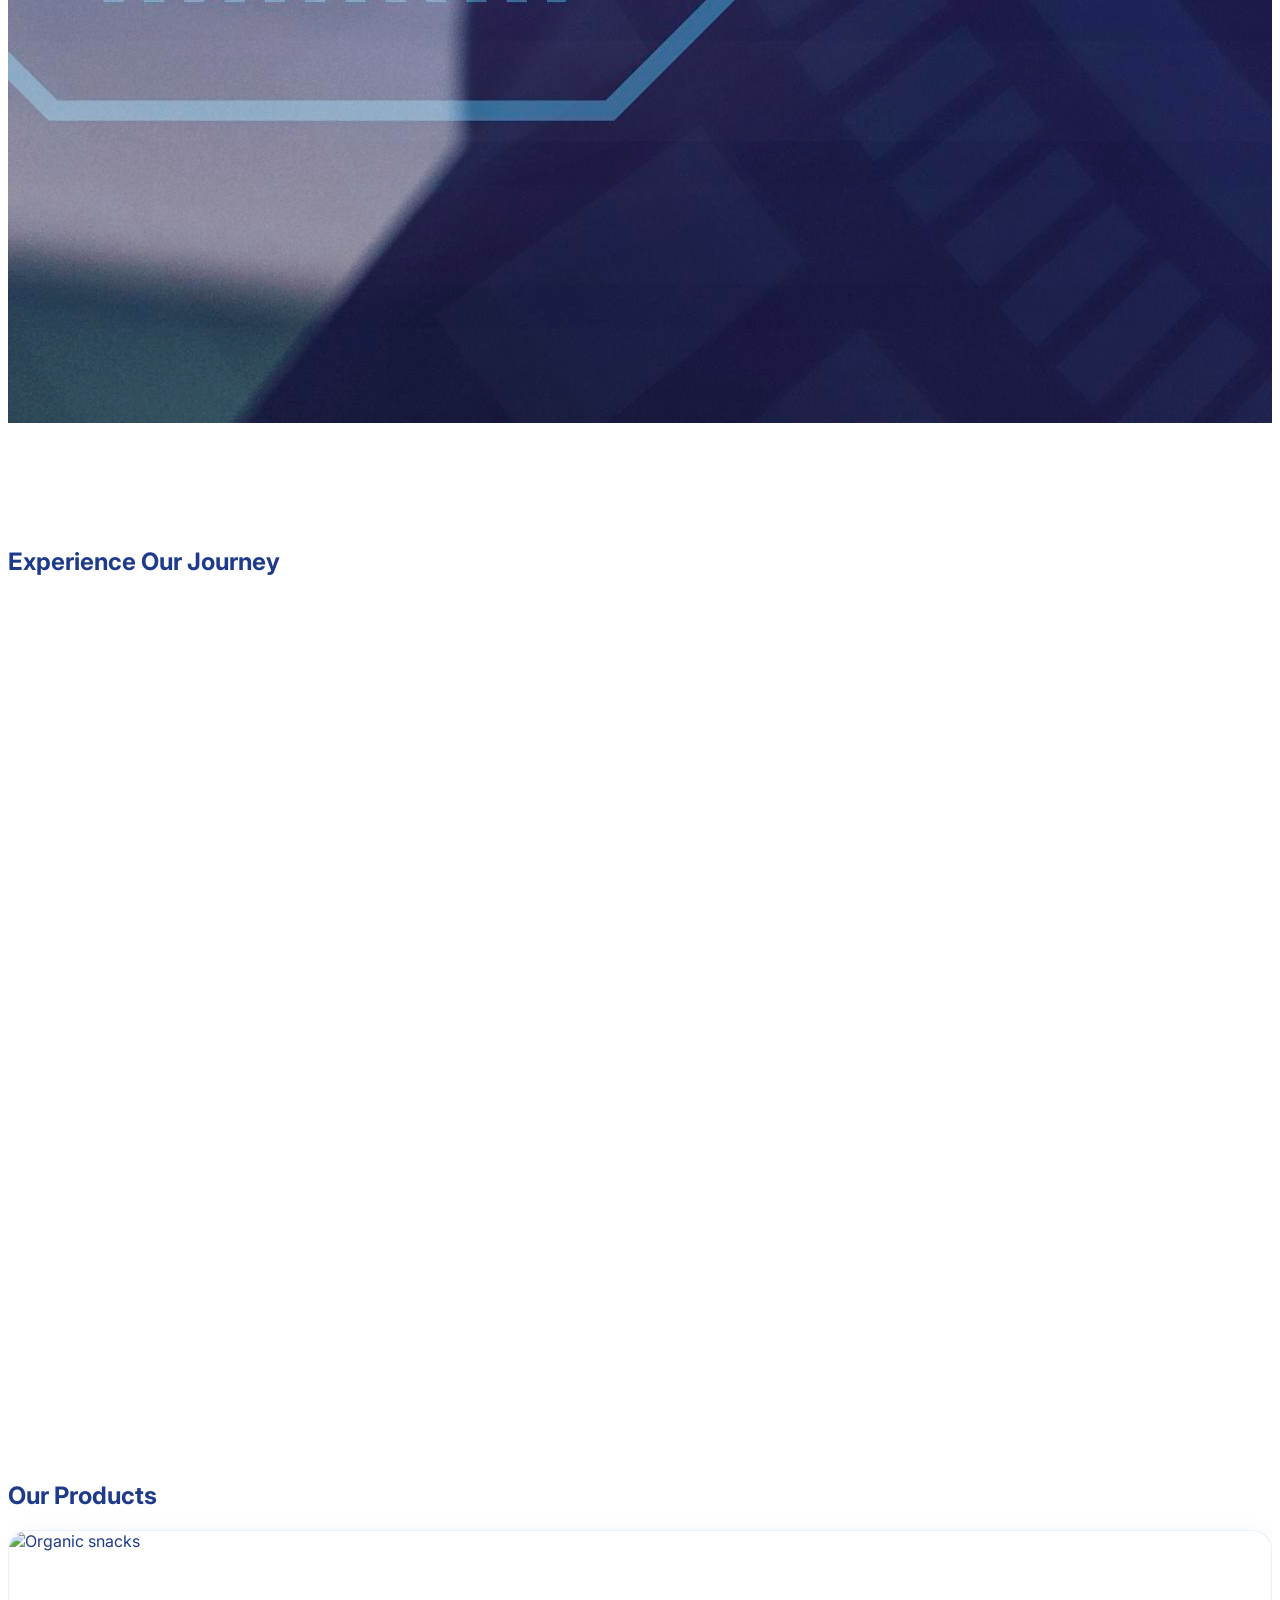
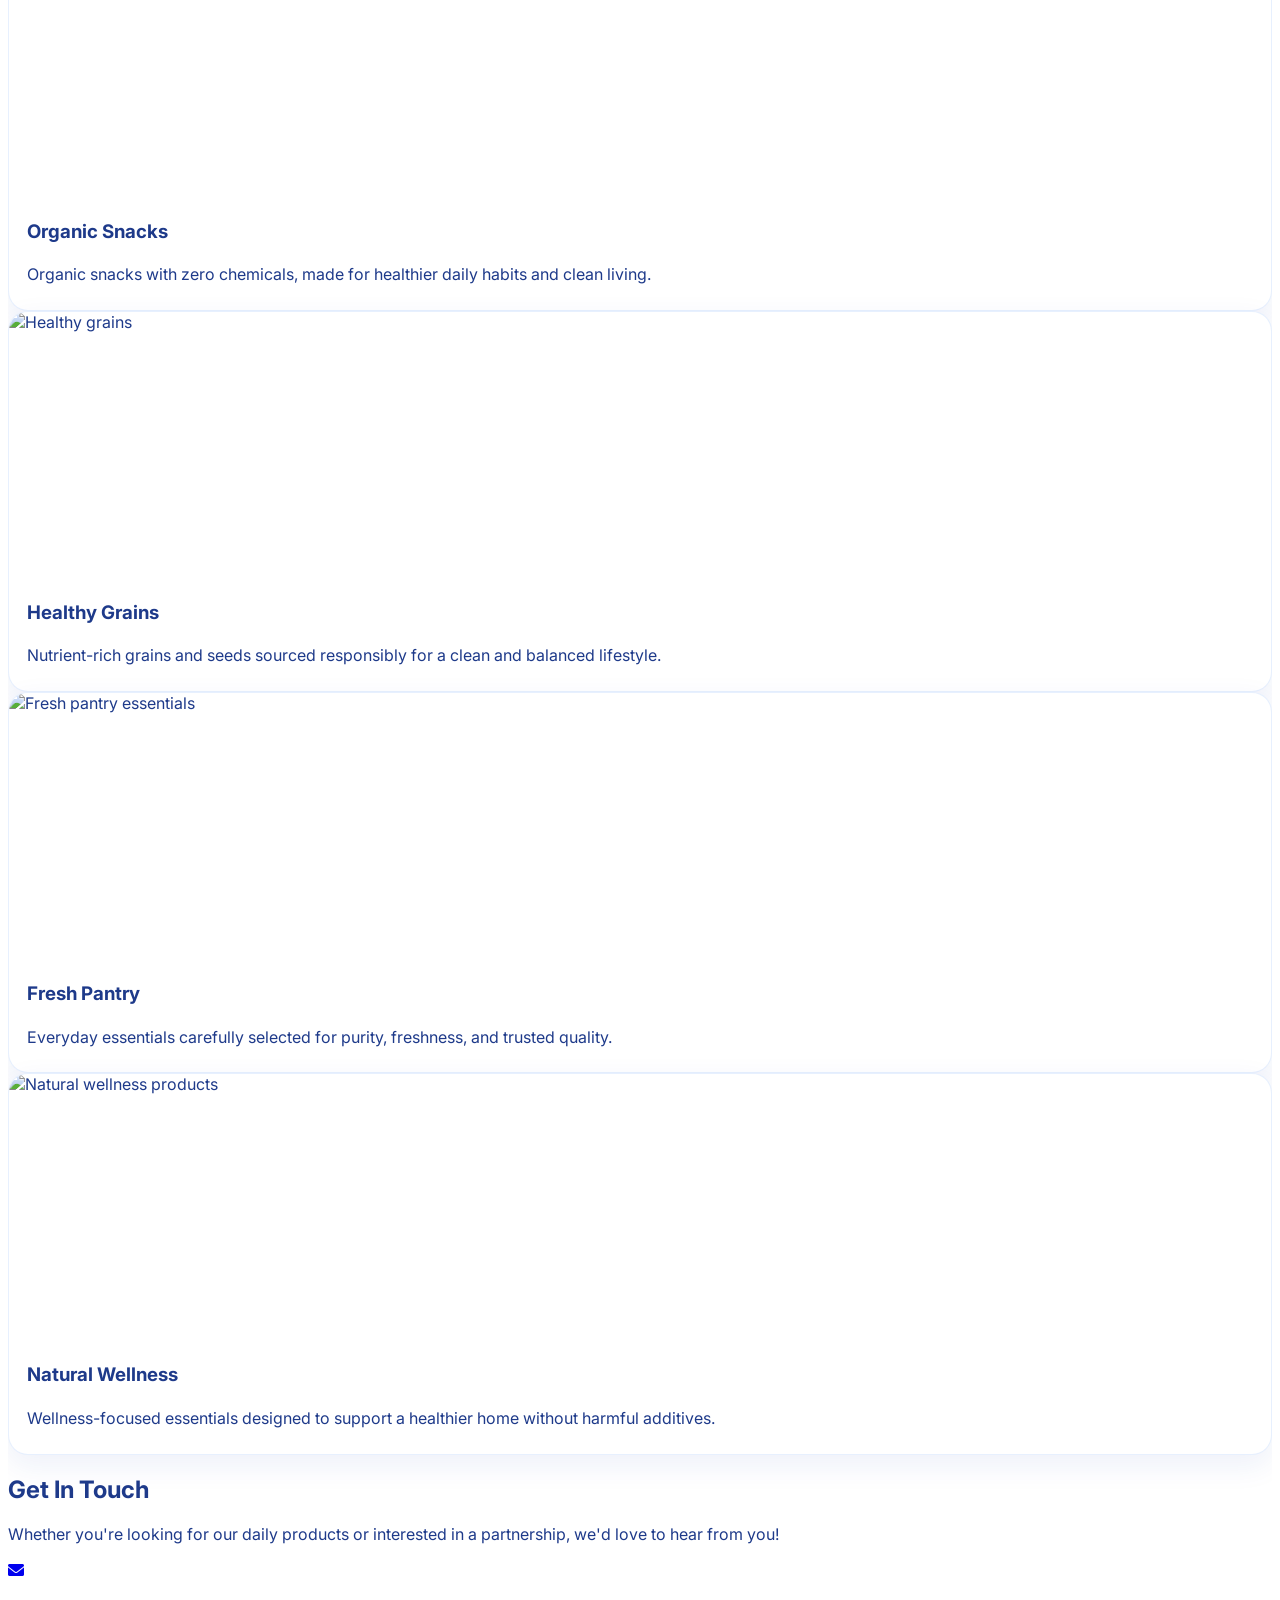
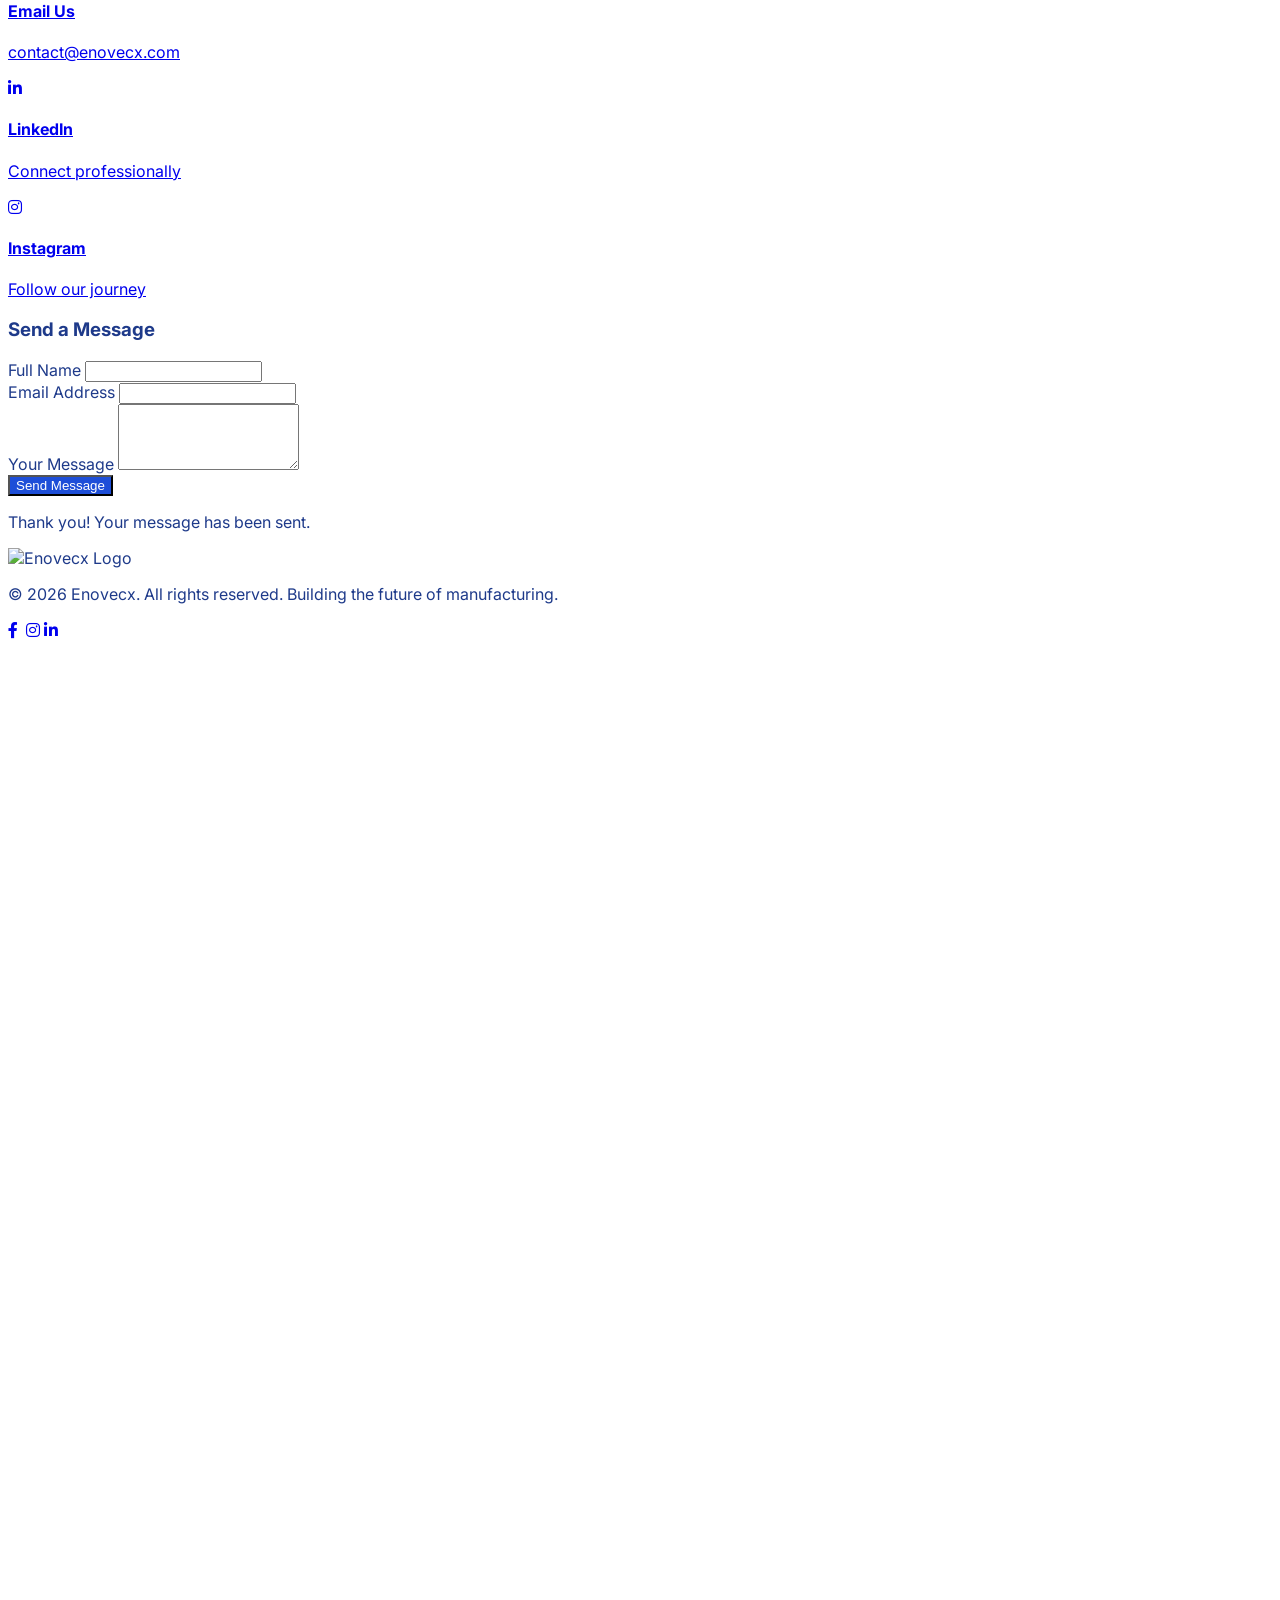
==== commit 10f3ff7d: "Images" ====
--- a/index.html
+++ b/index.html
@@ -147,13 +147,13 @@
               </p>
             </div>
             <div class="order-1 md:order-2 reveal-right">
-              <img src="C:\Users\maharudrappa.hooli_i\Desktop\Enovecx\images\vision.jpeg" alt="Vision" class="rounded-2xl shadow-lg border-4 border-blue-50 w-full object-cover h-64" />
+              <img src="/images/vision.jpeg" alt="Vision" class="rounded-2xl shadow-lg border-4 border-blue-50 w-full object-cover h-64" />
             </div>
           </div>
 
           <div class="grid grid-cols-1 md:grid-cols-2 gap-12 items-center">
             <div class="reveal-left">
-              <img src="C:\Users\maharudrappa.hooli_i\Desktop\Enovecx\images\mission.jpg" alt="Mission" class="rounded-2xl shadow-lg border-4 border-blue-50 w-full object-cover h-64" />
+              <img src="/images/mission.jpg" alt="Mission" class="rounded-2xl shadow-lg border-4 border-blue-50 w-full object-cover h-64" />
             </div>
             <div class="reveal-right">
               <h3 class="text-2xl md:text-3xl font-bold text-blue-800 mb-4">Our Mission</h3>
